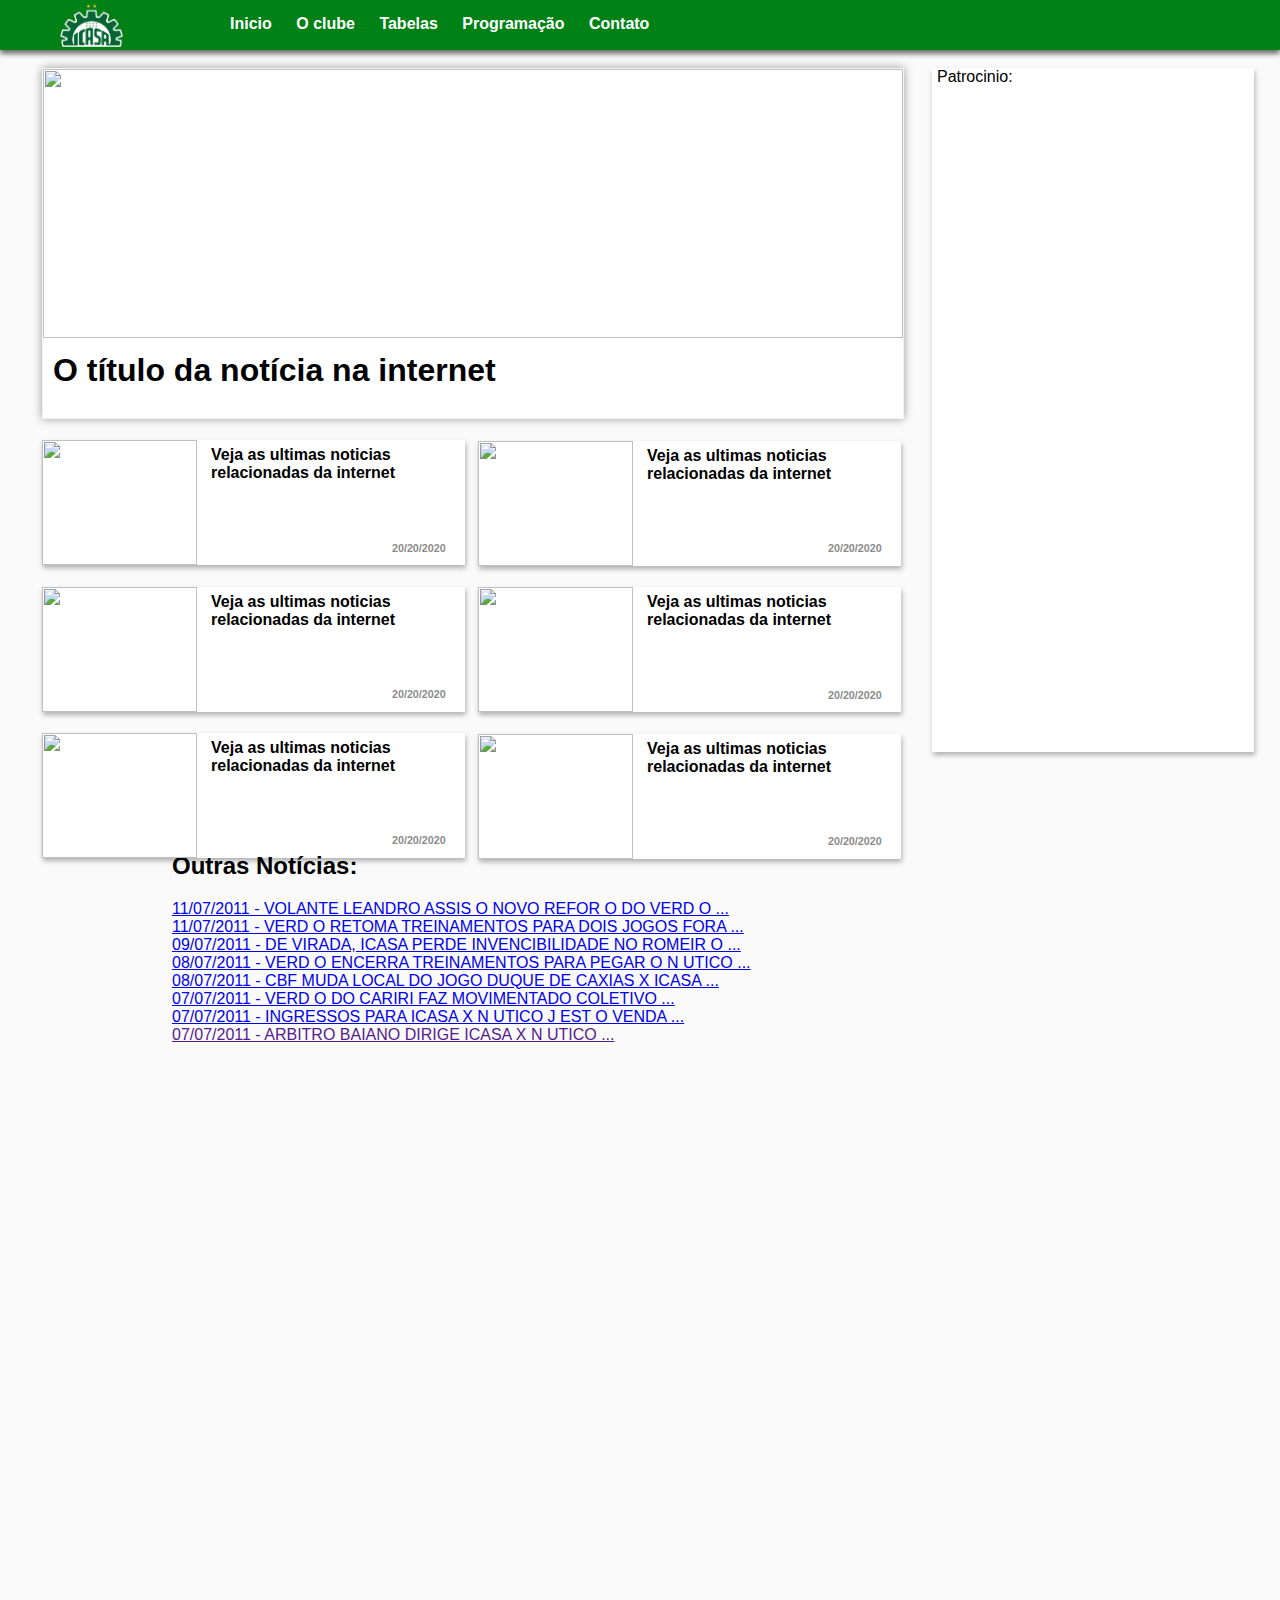
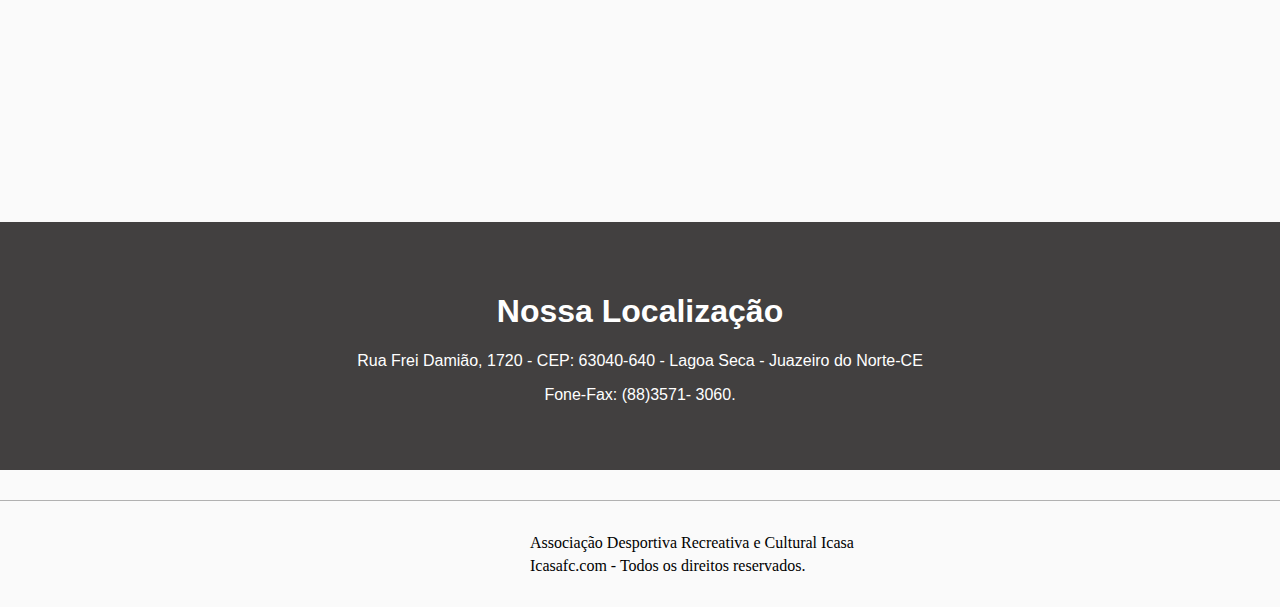
==== index.html @ c8776dfa "Separação de código" ====
<!DOCTYPE html>
<html lang="br">
<head>
    <meta charset="UTF-8">
    <meta name="viewport" content="width=device-width, initial-scale=1.0">
    <title>Site</title>
    <link rel="shortcut icon" href="img/logo.png" />
    <link rel="stylesheet" type="text/css" href="css/index.css">
    <link rel="stylesheet" type="text/css" href="css/navbar.css">

</head>
<body>
    
    <header>
        <div id="barver">
            <img alt="Logo do icasa" class="" id="logo" src="img/logo.png">
        </div>
        <div id="alinha">
            <ul>
                <a href="">Inicio</a>
                <a href="">O clube</a>
                <a href="">Tabelas</a>
                <a href="">Programação</a>
                <a href="">Contato</a>
            </ul>
        </div>
    </header>
    
    <div class="wrapper">
        
        <div id="bloconoticias">
            <img id="cir2" src="img/foto1.jpg">
            <h1 style="cursor: pointer; margin-top: 273px; padding: 10px;"><a href="#" id="tituloo" style="text-decoration: none; ">O título da notícia na internet</a></h1>
        </div>
        
        <section>
            <div id="bloco1">
                <div id="nottwo">
                    <a href="#"><img id="fotonoticia" src="img/foto2.jpg"></a>
                    <h4><a href="#">Veja as ultimas noticias relacionadas da internet</a></h4>
                    <h6 id="date"><a>20/20/2020</a></h6>
                </div>
                
                <div id="nottwo">
                    <a href="#"><img id="fotonoticia" src="img/foto6.jpg"></a>
                    <h4><a href="#">Veja as ultimas noticias relacionadas da internet</a></h4>
                    <h6 id="date"><a>20/20/2020</a></h6>
                </div>
                
                <div id="nottwo">
                    <a href="#"><img id="fotonoticia" src="img/foto5.jpg"></a>
                    <h4><a href="#">Veja as ultimas noticias relacionadas da internet</a></h4>
                    <h6 id="date"><a>20/20/2020</a></h6>
                </div>
            </div>
            
            <div id="blocos">
                <div id="nottwo">
                    <a href="#"><img id="fotonoticia" src="img/foto3.jpg"></a>
                    <h4><a for="nottwo" href="#">Veja as ultimas noticias relacionadas da internet</a></h4>
                    <h6 id="date"><a>20/20/2020</a></h6>
                </div>
                
                <div id="nottwo">
                    <a href="#"><img id="fotonoticia" src="img/img8.jpg"></a>
                    <h4><a href="#">Veja as ultimas noticias relacionadas da internet</a></h4>
                    <h6 id="date"><a>20/20/2020</a></h6>
                </div>
                
                <div id="nottwo">
                    <a href="#"><img id="fotonoticia" src="img/foto2.jpg"></a>
                    <h4><a href="#">Veja as ultimas noticias relacionadas da internet</a></h4>
                    <h6 id="date"><a>20/20/2020</a></h6>
                </div>
            </div>
        </section>
        
        <div id="patrocinio">
            <a style="position: relative; padding: 5px; margin-top: 20px;">Patrocinio:</a>
            <iframe style="margin-left: 6px; margin-top: 480px; " width="310" height="175" src="https://www.youtube.com/embed/wHV1TKkceow" frameborder="0" allow="accelerometer; autoplay; encrypted-media; gyroscope; picture-in-picture" allowfullscreen>
            </iframe>
        </div>
        
        <div style="position: relative; margin-top: 100px; width: 580px; height: 600px; margin-left: 140px;">
            <strong><h2>Outras Notícias:</h2></strong>
            <a href="#">11/07/2011 - VOLANTE LEANDRO ASSIS   O NOVO REFOR O DO VERD O ...</a>
            <br>
            <a href="#">11/07/2011 - VERD O RETOMA TREINAMENTOS PARA DOIS JOGOS FORA ...</a>
            <br>
            <a href="#">09/07/2011 - DE VIRADA, ICASA PERDE INVENCIBILIDADE NO ROMEIR O ...</a>
            <br>
            <a href="#">08/07/2011 - VERD O ENCERRA TREINAMENTOS PARA PEGAR O N UTICO ...</a>
            <br>
            <a href="#">08/07/2011 - CBF MUDA LOCAL DO JOGO DUQUE DE CAXIAS X ICASA ...</a>
            <br>
            <a href="#">07/07/2011 - VERD O DO CARIRI FAZ MOVIMENTADO COLETIVO ...</a>
            <br>
            <a href="#">07/07/2011 - INGRESSOS PARA ICASA X N UTICO J  EST O   VENDA ...</a>
            <br>
            <a href="">07/07/2011 - ARBITRO BAIANO DIRIGE ICASA X N UTICO ...</a>
        </div>
    </div>
    
    <!-- CTA -->
    <section id="cta"  style="margin-bottom:00px; top: 350px;">
        <div class="inner">
            <img src="icon/location.png" alt="" style="height: 35px;">
            <h1>Nossa Localização</h1>
            <p>Rua Frei Damião, 1720 - CEP: 63040-640 - Lagoa Seca - Juazeiro do Norte-CE</p>
            <p>Fone-Fax: (88)3571- 3060.</p>
        </div>
    </section>
    
    <footer>
        <div style="font-family: Courgette;">
            <span style="text-align:justify">Associação Desportiva Recreativa e Cultural Icasa<br>Icasafc.com - Todos os direitos reservados.</span>
        </div>
    </footer>
</body>
</html>
---- css/index.css ----
#blocos {
    display: inline-block;
    position: absolute;
    margin-left: 436px;
    margin-top: -438px;
    /* background-color: black; */
    width: 0;
}

img {
    height: 100px;
    margin-left: 50px;
    position: absolute;
}

#bloconoticias {
    background-color: #ffffff;
    height: 349px;
    width: 860px;
    margin-top: 35px;
    margin-left: 10px;
    border: 0.1px solid rgb(243, 243, 243);
    /* border-radius: 10px 10px 10px 10px; */
    -webkit-box-shadow: 0px 0px 9px 0px rgba(0,0,0,0.38);
    -moz-box-shadow: 0px 0px 9px 0px rgba(0,0,0,0.38);
    box-shadow: 0px 0px 9px 0px rgba(0,0,0,0.38);
}

#divisoriatexto{
    height: 85px;
    width: 380px;
    background-color: rgb(255, 255, 255);
    margin-left: 330px;
    color: rgb(51, 51, 51);
}

#nottwo{
    background-color: #ffffff;
    height: 125px;
    width: 423px;
    margin-top: 20px;
    margin-left: 10px;
    border: 0px solid #1C6EA4;
    /* border-radius: 5px 5px 5px 5px; */
    /* border: solid rgb(240, 240, 240) 1px; */
    -webkit-box-shadow: 1px 3px 5px 0px rgba(0,0,0,0.3);
    -moz-box-shadow: 1px 3px 5px 0px rgba(0,0,0,0.3);
    box-shadow: 1px 3px 5px 0px rgba(0,0,0,0.3);
    position: relative;
}

#bloconot{
    height: 83px;
    width: 350px;
    background-color: rgb(255, 255, 255);
    margin-left: 220px;
    margin-top: -10px;
    color: rgb(51, 51, 51);
}

/* CTA */
#cta {
    background-color: #424040;
    /* height: 50px; */
    color: rgba(255, 255, 255, 0.75);
    background-attachment: fixed;
    background-image: linear-gradient(rgba(0, 0, 0, 0.712), rgba(0, 0, 0, 0.651)), url(../img/foto8.png);
    background-position: bottom;
    background-repeat: no-repeat;
    background-size: cover;
    position: relative;
    text-align: center;
    padding: 50px;
    z-index: -1;
    margin-top: 20px;
    color: white;
}

footer {
    width: 100%;
    /* height: 5vh; */
    background:#fafafa;
    bottom: 0;
    /* color: black; */
    border-top: 1px solid rgb(177, 177, 177);
    margin-top: 380px;
}

footer div {
    padding: 30px;
    width: 690px;
    /* height: 110px; */
    background-color: rgba(252, 252, 252, 0);
    margin-left: 500px;
    color:black;
    top:30%;
    line-height: 23px;
}

section.sec1 {
    width: 100%;
    height: 675px;
    background-image: linear-gradient(rgba(0, 0, 0, 0.897), rgba(53, 49, 49, 0.25)), url('../img/bask.jpg');
    background-size: cover;
    background-attachment: fixed;
    text-align: center;
    position: relative;
    padding:10px 0;
}

#cir2 {
    background-size:cover;
    width:100%;
    /* height: 206px; */
    max-width: 100%;
    object-fit: cover;
    display: block;
    /* position:relative; */
    position: absolute; 
    margin: 0; 
    height: 269px; 
    width: 860px;
}

#fotonoticia {
    background-size:cover;
    width:100%;
    /* height: 206px; */
    max-width: 100%;
    object-fit: cover;
    display: block;
    /* position:relative; */
    position: absolute; 
    margin: 0; 
    /* border-radius: 5%;  */
    height: 125px; 
    width: 155px;
    cursor: pointer;
    z-index: 1;
}

h1 a{
    color:black;
}

h1 a:hover{
    color:#008115;
}

h3 a{
    color:black;
    text-decoration: none;
}
h3 a:hover{
    color:#008115   ;
}

h4 {
    cursor: pointer;
    height: 83px;
    width: 239px;
    margin-left: 163px;
    text-align: left;
    padding: 6px;
}

h4 a {
    color:black;
    text-decoration: none;
    top: 30px; margin-left: 0px;
}

h4 a:hover {
    color:#008115   ;
}

.wrapper {
    max-width: 78em;
    width: 100%;
    margin: 0 auto;
    padding: 0 2em;
    /* opacity: 1; */
    filter: none;
    -moz-transition: opacity 1s ease, -moz-filter 1s ease;
    -webkit-transition: opacity 1s ease, -webkit-filter 1s ease;
    -ms-transition: opacity 1s ease, -ms-filter 1s ease;
    transition: opacity 1s ease, filter 1s ease;
    margin-top: 0px;
    /* background-color: black; */
}

#patrocinio {
    position: relative; 
    width: 322px;
    height: 684px;
    background: white;
    margin-left: 900px;
    margin-top: -790px;
    -webkit-box-shadow: 1px 3px 5px 0px rgba(0,0,0,0.3);
    -moz-box-shadow: 1px 3px 5px 0px rgba(0,0,0,0.3);
    box-shadow: 1px 3px 5px 0px rgba(0,0,0,0.3);
}

#date {
    margin:0;
    padding: 0;
    margin-top: -15px; 
    position: absolute;
}

#date a{
    margin-left: 350px; 
    color: #8B8B8B;
}
---- css/navbar.css ----
body {
    padding: 0;
    margin: 0;
    background-color: #fafafa;
    font-family: 'Segoe UI', Tahoma, Geneva, Verdana, sans-serif;
}

#logo {
    margin-top: 4px;
    height: 43px;
    margin-left: 60px;
}

#barver {
    width: 100%;
    height: 50px;
    background-color: #008115;
    position: relative;
    -webkit-box-shadow: 0px 4px 5px 0px rgba(112,112,112,1);
    -moz-box-shadow: 0px 4px 5px 0px rgba(112,112,112,1);
    box-shadow: 0px 4px 5px 0px rgba(112,112,112,1);
}

#alinha {
    position: relative;
    margin-top: -35px;
    margin-left: 220px;
}

#alinha ul {
    /* width: 80px; */
    /* height:auto; */
    margin: 0;
    padding: 0;
    display: inline-block;
    /* background-color:#CC0; */
    /* border-right:1px solid #CCC; */
    text-decoration: none;
    color:black;
    font-weight: bold;
    font-family: 'Segoe UI', Tahoma, Geneva, Verdana, sans-serif;
    color:white;
}

#alinha ul a {
    cursor: pointer;
    text-decoration: none;
    padding: 10px;
    /* margin:100px; */
}

div ul a{
    color:white;
}

#alinha ul a:hover{
    color:rgb(187, 206, 13);
}
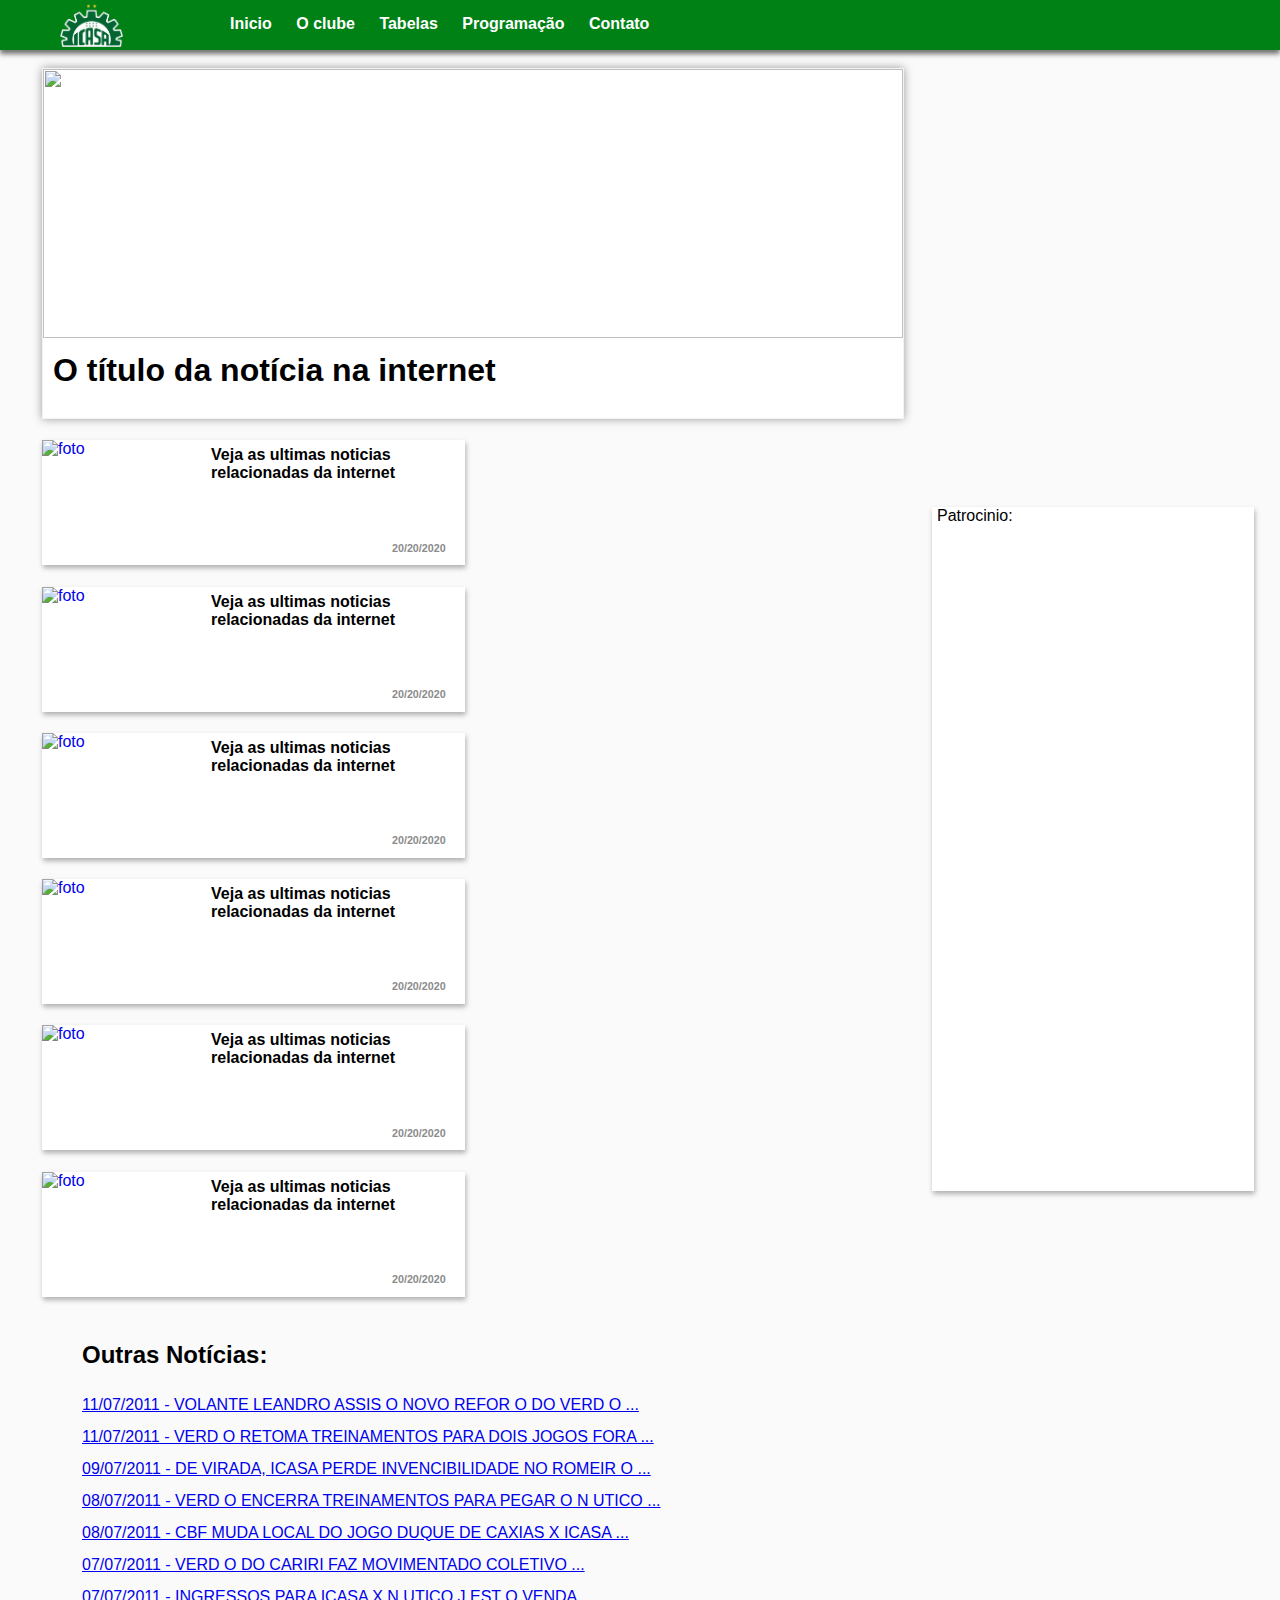
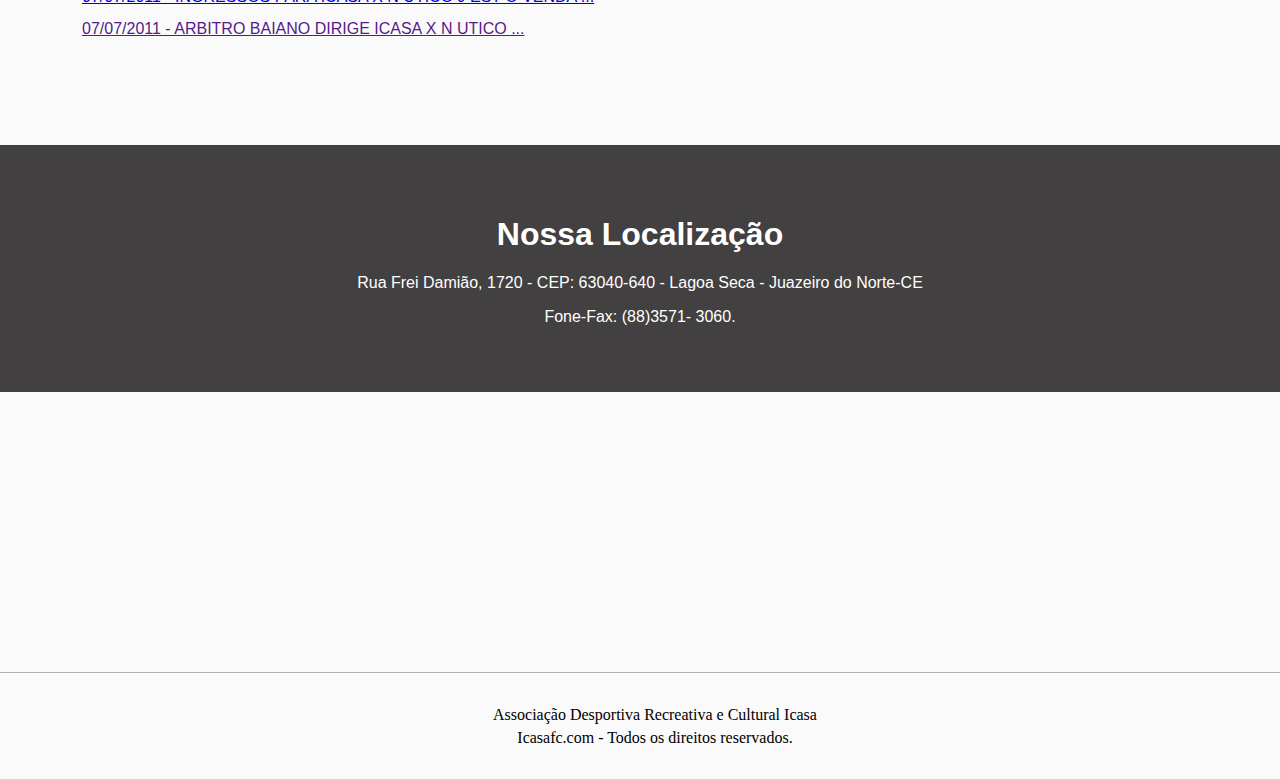
==== commit 2657f0e7: "Descrições" ====
--- a/index.html
+++ b/index.html
@@ -7,7 +7,6 @@
     <link rel="shortcut icon" href="img/logo.png" />
     <link rel="stylesheet" type="text/css" href="css/index.css">
     <link rel="stylesheet" type="text/css" href="css/navbar.css">
-
 </head>
 <body>
     
@@ -36,39 +35,39 @@
         <section>
             <div id="bloco1">
                 <div id="nottwo">
-                    <a href="#"><img id="fotonoticia" src="img/foto2.jpg"></a>
+                    <a href="#"><img id="fotonoticia" src="img/foto2.jpg" alt="foto"></a>
                     <h4><a href="#">Veja as ultimas noticias relacionadas da internet</a></h4>
                     <h6 id="date"><a>20/20/2020</a></h6>
                 </div>
                 
                 <div id="nottwo">
-                    <a href="#"><img id="fotonoticia" src="img/foto6.jpg"></a>
+                    <a href="#"><img id="fotonoticia" src="img/foto6.jpg" alt="foto"></a>
                     <h4><a href="#">Veja as ultimas noticias relacionadas da internet</a></h4>
                     <h6 id="date"><a>20/20/2020</a></h6>
                 </div>
                 
                 <div id="nottwo">
-                    <a href="#"><img id="fotonoticia" src="img/foto5.jpg"></a>
+                    <a href="#"><img id="fotonoticia" src="img/foto5.jpg" alt="foto"></a>
                     <h4><a href="#">Veja as ultimas noticias relacionadas da internet</a></h4>
                     <h6 id="date"><a>20/20/2020</a></h6>
                 </div>
             </div>
             
-            <div id="blocos">
+            <div id="bloco2">
                 <div id="nottwo">
-                    <a href="#"><img id="fotonoticia" src="img/foto3.jpg"></a>
+                    <a href="#"><img id="fotonoticia" src="img/foto3.jpg" alt="foto"></a>
                     <h4><a for="nottwo" href="#">Veja as ultimas noticias relacionadas da internet</a></h4>
                     <h6 id="date"><a>20/20/2020</a></h6>
                 </div>
                 
                 <div id="nottwo">
-                    <a href="#"><img id="fotonoticia" src="img/img8.jpg"></a>
+                    <a href="#"><img id="fotonoticia" src="img/img8.jpg" alt="foto"></a>
                     <h4><a href="#">Veja as ultimas noticias relacionadas da internet</a></h4>
                     <h6 id="date"><a>20/20/2020</a></h6>
                 </div>
                 
                 <div id="nottwo">
-                    <a href="#"><img id="fotonoticia" src="img/foto2.jpg"></a>
+                    <a href="#"><img id="fotonoticia" src="img/foto2.jpg" alt="foto"></a>
                     <h4><a href="#">Veja as ultimas noticias relacionadas da internet</a></h4>
                     <h6 id="date"><a>20/20/2020</a></h6>
                 </div>
@@ -77,32 +76,34 @@
         
         <div id="patrocinio">
             <a style="position: relative; padding: 5px; margin-top: 20px;">Patrocinio:</a>
-            <iframe style="margin-left: 6px; margin-top: 480px; " width="310" height="175" src="https://www.youtube.com/embed/wHV1TKkceow" frameborder="0" allow="accelerometer; autoplay; encrypted-media; gyroscope; picture-in-picture" allowfullscreen>
+            <iframe style="margin-left: 6px ; margin-top: 480px; " width="310" height="175" src="https://www.youtube.com/embed/wHV1TKkceow" frameborder="0" allow="accelerometer; autoplay; encrypted-media; gyroscope; picture-in-picture" allowfullscreen>
             </iframe>
         </div>
         
-        <div style="position: relative; margin-top: 100px; width: 580px; height: 600px; margin-left: 140px;">
-            <strong><h2>Outras Notícias:</h2></strong>
-            <a href="#">11/07/2011 - VOLANTE LEANDRO ASSIS   O NOVO REFOR O DO VERD O ...</a>
-            <br>
-            <a href="#">11/07/2011 - VERD O RETOMA TREINAMENTOS PARA DOIS JOGOS FORA ...</a>
-            <br>
-            <a href="#">09/07/2011 - DE VIRADA, ICASA PERDE INVENCIBILIDADE NO ROMEIR O ...</a>
-            <br>
-            <a href="#">08/07/2011 - VERD O ENCERRA TREINAMENTOS PARA PEGAR O N UTICO ...</a>
-            <br>
-            <a href="#">08/07/2011 - CBF MUDA LOCAL DO JOGO DUQUE DE CAXIAS X ICASA ...</a>
-            <br>
-            <a href="#">07/07/2011 - VERD O DO CARIRI FAZ MOVIMENTADO COLETIVO ...</a>
-            <br>
-            <a href="#">07/07/2011 - INGRESSOS PARA ICASA X N UTICO J  EST O   VENDA ...</a>
-            <br>
-            <a href="">07/07/2011 - ARBITRO BAIANO DIRIGE ICASA X N UTICO ...</a>
+        <div id="outrasnoticias" style="position: relative; margin-top: 150px; margin-left: 50px;">
+            <p><h2>Outras Notícias:</h2></p>
+            <div style="line-height: 2;">
+                <a href="#">11/07/2011 - VOLANTE LEANDRO ASSIS   O NOVO REFOR O DO VERD O ...</a>
+                <br>
+                <a href="#">11/07/2011 - VERD O RETOMA TREINAMENTOS PARA DOIS JOGOS FORA ...</a>
+                <br>
+                <a href="#">09/07/2011 - DE VIRADA, ICASA PERDE INVENCIBILIDADE NO ROMEIR O ...</a>
+                <br>
+                <a href="#">08/07/2011 - VERD O ENCERRA TREINAMENTOS PARA PEGAR O N UTICO ...</a>
+                <br>
+                <a href="#">08/07/2011 - CBF MUDA LOCAL DO JOGO DUQUE DE CAXIAS X ICASA ...</a>
+                <br>
+                <a href="#">07/07/2011 - VERD O DO CARIRI FAZ MOVIMENTADO COLETIVO ...</a>
+                <br>
+                <a href="#">07/07/2011 - INGRESSOS PARA ICASA X N UTICO J  EST O   VENDA ...</a>
+                <br>
+                <a href="">07/07/2011 - ARBITRO BAIANO DIRIGE ICASA X N UTICO ...</a>
+            </div>
         </div>
     </div>
     
     <!-- CTA -->
-    <section id="cta"  style="margin-bottom:00px; top: 350px;">
+    <section id="cta" style="top: 100px; margin:0;">
         <div class="inner">
             <img src="icon/location.png" alt="" style="height: 35px;">
             <h1>Nossa Localização</h1>
@@ -112,8 +113,8 @@
     </section>
     
     <footer>
-        <div style="font-family: Courgette;">
-            <span style="text-align:justify">Associação Desportiva Recreativa e Cultural Icasa<br>Icasafc.com - Todos os direitos reservados.</span>
+        <div style="font-family: Courgette; margin-left: 280px; text-align: center;">
+            <span>Associação Desportiva Recreativa e Cultural Icasa<br>Icasafc.com - Todos os direitos reservados.</span>
         </div>
     </footer>
 </body>
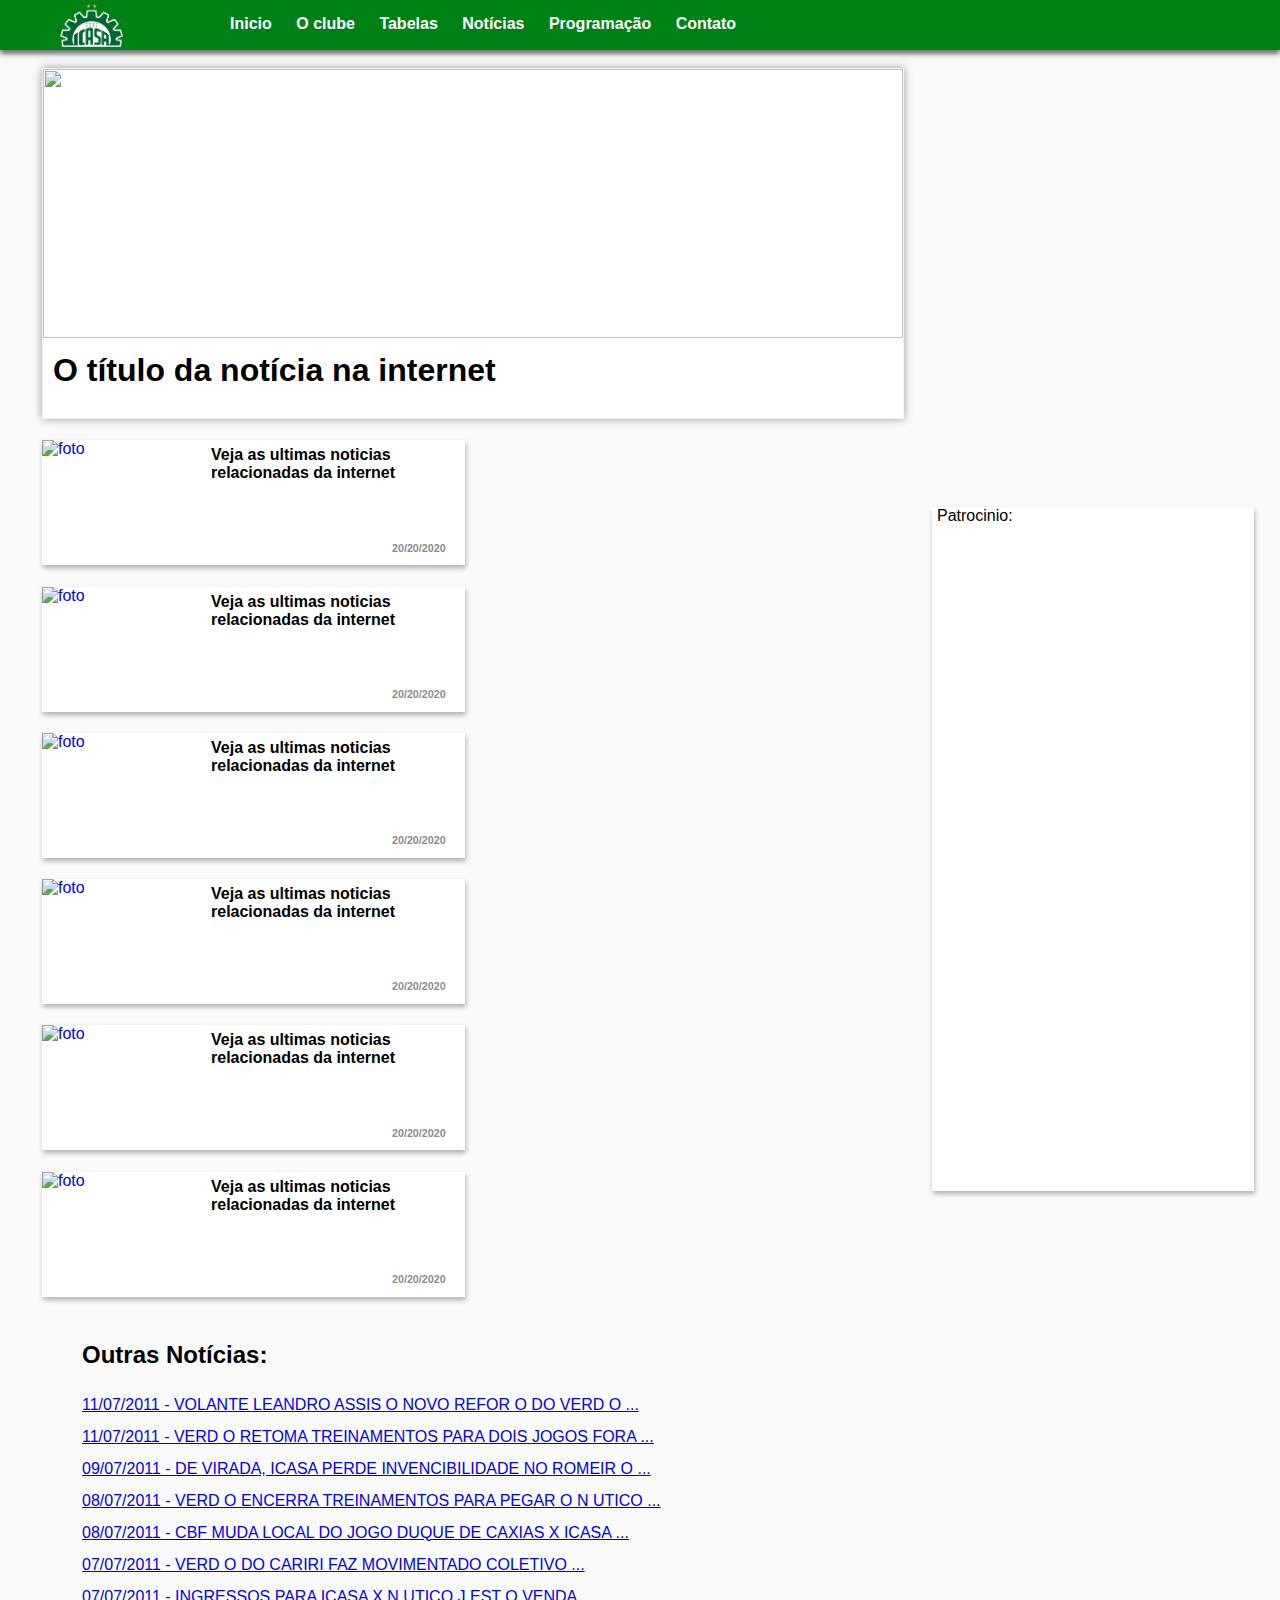
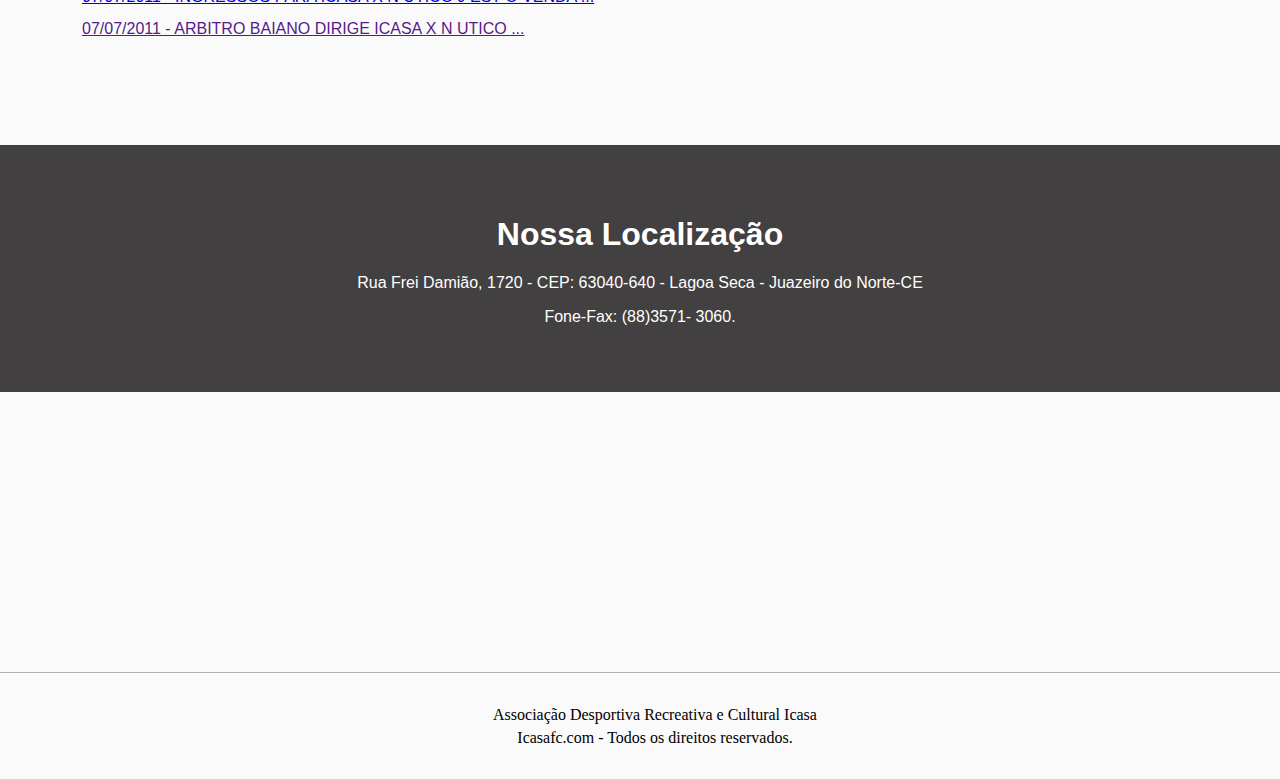
==== commit 7a2f81ea: "Links da pagina" ====
--- a/index.html
+++ b/index.html
@@ -3,7 +3,7 @@
 <head>
     <meta charset="UTF-8">
     <meta name="viewport" content="width=device-width, initial-scale=1.0">
-    <title>Site</title>
+    <title>Inicio</title>
     <link rel="shortcut icon" href="img/logo.png" />
     <link rel="stylesheet" type="text/css" href="css/index.css">
     <link rel="stylesheet" type="text/css" href="css/navbar.css">
@@ -12,15 +12,16 @@
     
     <header>
         <div id="barver">
-            <img alt="Logo do icasa" class="" id="logo" src="img/logo.png">
+            <a href="index.html"><img alt="Logo do icasa" class="" id="logo" src="img/logo.png"></a>
         </div>
         <div id="alinha">
             <ul>
-                <a href="">Inicio</a>
-                <a href="">O clube</a>
-                <a href="">Tabelas</a>
-                <a href="">Programação</a>
-                <a href="">Contato</a>
+                <a href="index.html">Inicio</a>
+                <a href="#">O clube</a>
+                <a href="#">Tabelas</a>
+                <a href="#">Notícias</a>
+                <a href="#">Programação</a>
+                <a href="#">Contato</a>
             </ul>
         </div>
     </header>
@@ -28,47 +29,47 @@
     <div class="wrapper">
         
         <div id="bloconoticias">
-            <img id="cir2" src="img/foto1.jpg">
-            <h1 style="cursor: pointer; margin-top: 273px; padding: 10px;"><a href="#" id="tituloo" style="text-decoration: none; ">O título da notícia na internet</a></h1>
+            <a href="news.html"><img id="cir2" src="img/foto1.jpg"></a>
+            <h1 style="cursor: pointer; margin-top: 273px; padding: 10px;"><a href="news.html" id="tituloo" style="text-decoration: none; ">O título da notícia na internet</a></h1>
         </div>
         
         <section>
             <div id="bloco1">
                 <div id="nottwo">
-                    <a href="#"><img id="fotonoticia" src="img/foto2.jpg" alt="foto"></a>
-                    <h4><a href="#">Veja as ultimas noticias relacionadas da internet</a></h4>
+                    <a href="news.html"><img id="fotonoticia" src="img/foto2.jpg" alt="foto"></a>
+                    <h4><a href="news.html">Veja as ultimas noticias relacionadas da internet</a></h4>
                     <h6 id="date"><a>20/20/2020</a></h6>
                 </div>
                 
                 <div id="nottwo">
-                    <a href="#"><img id="fotonoticia" src="img/foto6.jpg" alt="foto"></a>
-                    <h4><a href="#">Veja as ultimas noticias relacionadas da internet</a></h4>
+                    <a href="news.html"><img id="fotonoticia" src="img/foto6.jpg" alt="foto"></a>
+                    <h4><a href="news.html">Veja as ultimas noticias relacionadas da internet</a></h4>
                     <h6 id="date"><a>20/20/2020</a></h6>
                 </div>
                 
                 <div id="nottwo">
-                    <a href="#"><img id="fotonoticia" src="img/foto5.jpg" alt="foto"></a>
-                    <h4><a href="#">Veja as ultimas noticias relacionadas da internet</a></h4>
+                    <a href="news.html"><img id="fotonoticia" src="img/foto5.jpg" alt="foto"></a>
+                    <h4><a href="news.html">Veja as ultimas noticias relacionadas da internet</a></h4>
                     <h6 id="date"><a>20/20/2020</a></h6>
                 </div>
             </div>
             
             <div id="bloco2">
                 <div id="nottwo">
-                    <a href="#"><img id="fotonoticia" src="img/foto3.jpg" alt="foto"></a>
-                    <h4><a for="nottwo" href="#">Veja as ultimas noticias relacionadas da internet</a></h4>
+                    <a href="news.html"><img id="fotonoticia" src="img/foto3.jpg" alt="foto"></a>
+                    <h4><a for="nottwo" href="news.html">Veja as ultimas noticias relacionadas da internet</a></h4>
                     <h6 id="date"><a>20/20/2020</a></h6>
                 </div>
                 
                 <div id="nottwo">
-                    <a href="#"><img id="fotonoticia" src="img/img8.jpg" alt="foto"></a>
-                    <h4><a href="#">Veja as ultimas noticias relacionadas da internet</a></h4>
+                    <a href="news.html"><img id="fotonoticia" src="img/img8.jpg" alt="foto"></a>
+                    <h4><a href="news.html">Veja as ultimas noticias relacionadas da internet</a></h4>
                     <h6 id="date"><a>20/20/2020</a></h6>
                 </div>
                 
                 <div id="nottwo">
-                    <a href="#"><img id="fotonoticia" src="img/foto2.jpg" alt="foto"></a>
-                    <h4><a href="#">Veja as ultimas noticias relacionadas da internet</a></h4>
+                    <a href="news.html"><img id="fotonoticia" src="img/foto2.jpg" alt="foto"></a>
+                    <h4><a href="news.html">Veja as ultimas noticias relacionadas da internet</a></h4>
                     <h6 id="date"><a>20/20/2020</a></h6>
                 </div>
             </div>
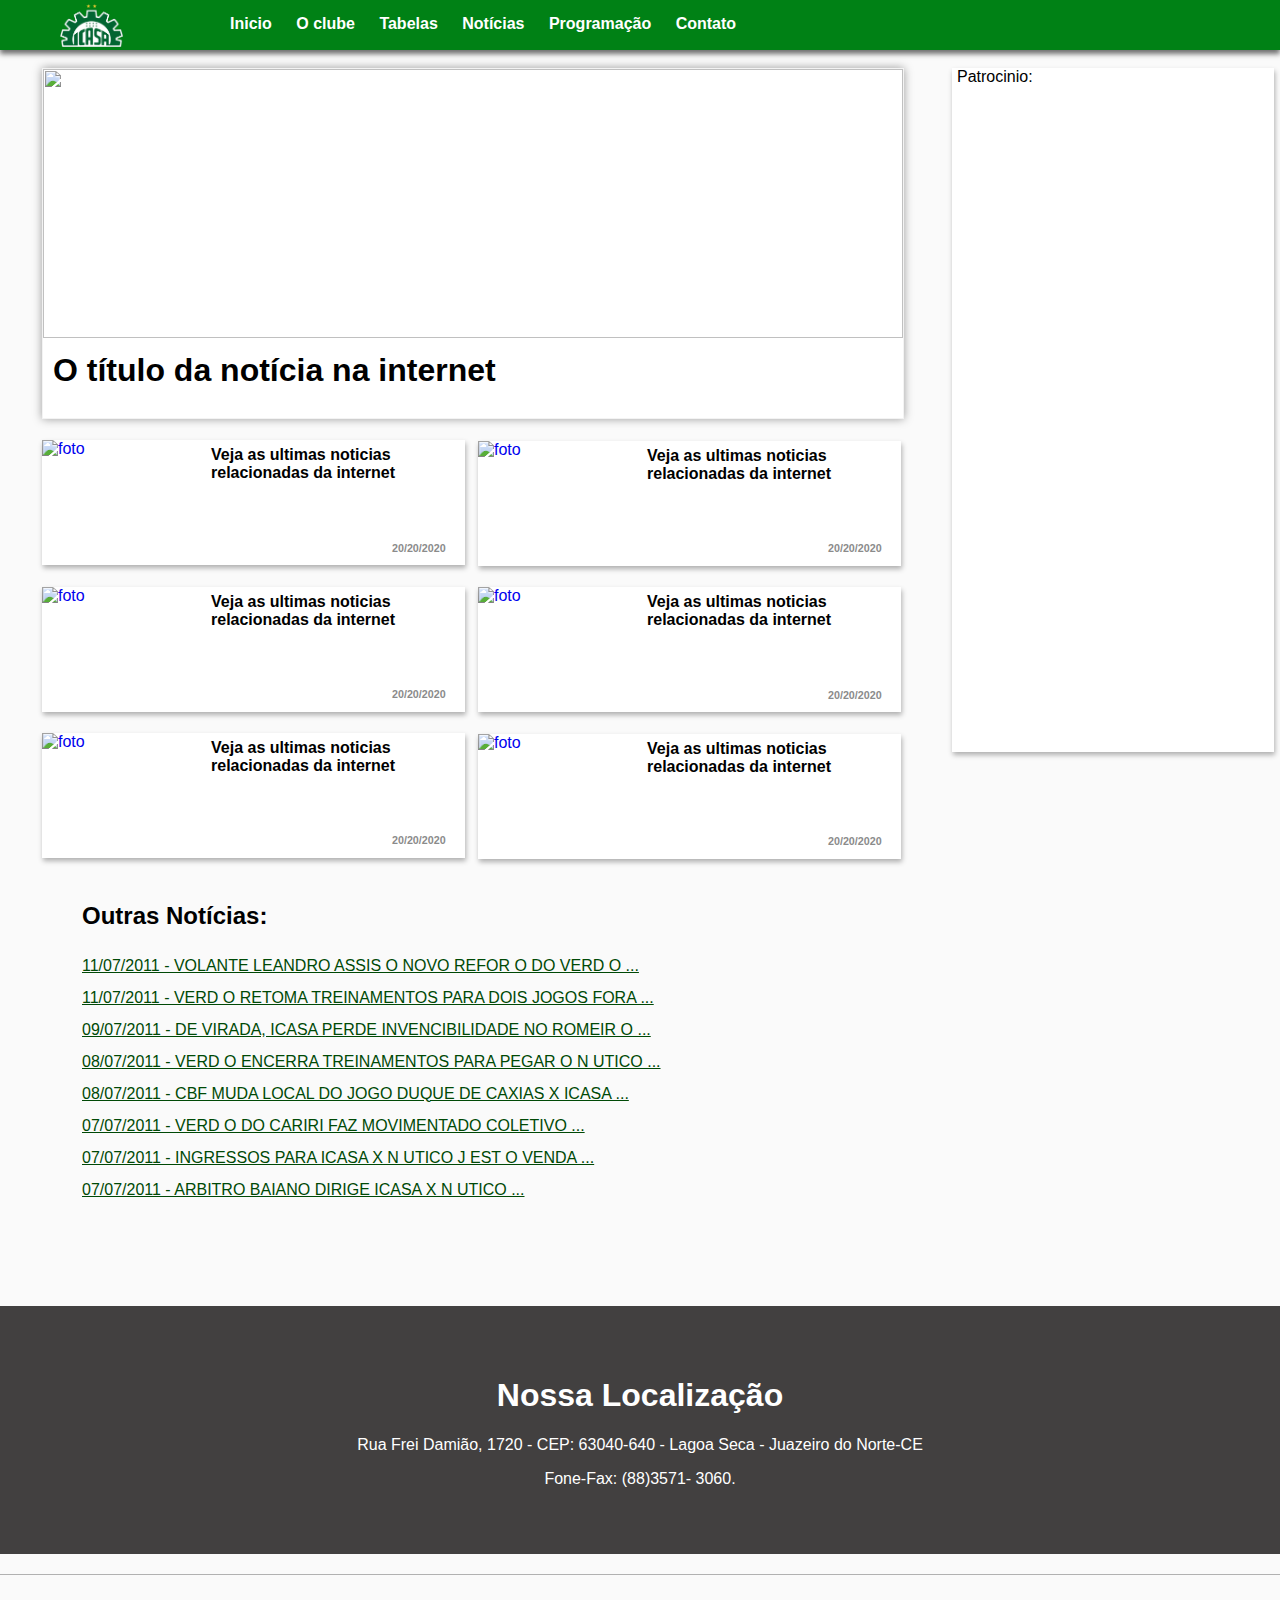
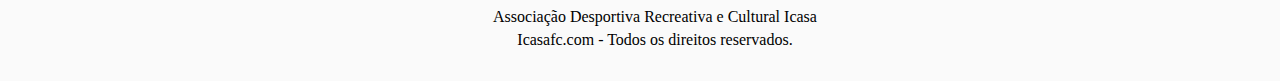
==== commit 234eb600: "linkando table" ====
--- a/index.html
+++ b/index.html
@@ -18,7 +18,7 @@
             <ul>
                 <a href="index.html">Inicio</a>
                 <a href="#">O clube</a>
-                <a href="#">Tabelas</a>
+                <a href="./table.html">Tabelas</a>
                 <a href="#">Notícias</a>
                 <a href="#">Programação</a>
                 <a href="#">Contato</a>
--- a/css/index.css
+++ b/css/index.css
@@ -1,4 +1,19 @@
-#blocos {
+.wrapper {
+    max-width: 78em;
+    width: 100%;
+    margin: 0 auto;
+    padding: 0 2em;
+    /* opacity: 1; */
+    filter: none;
+    -moz-transition: opacity 1s ease, -moz-filter 1s ease;
+    -webkit-transition: opacity 1s ease, -webkit-filter 1s ease;
+    -ms-transition: opacity 1s ease, -ms-filter 1s ease;
+    transition: opacity 1s ease, filter 1s ease;
+    margin-top: 0px;
+    /* background-color: black; */
+}
+
+#bloco2 {
     display: inline-block;
     position: absolute;
     margin-left: 436px;
@@ -26,13 +41,13 @@
     box-shadow: 0px 0px 9px 0px rgba(0,0,0,0.38);
 }
 
-#divisoriatexto{
+/* #divisoriatexto{
     height: 85px;
     width: 380px;
     background-color: rgb(255, 255, 255);
     margin-left: 330px;
     color: rgb(51, 51, 51);
-}
+} */
 
 #nottwo{
     background-color: #ffffff;
@@ -41,8 +56,6 @@
     margin-top: 20px;
     margin-left: 10px;
     border: 0px solid #1C6EA4;
-    /* border-radius: 5px 5px 5px 5px; */
-    /* border: solid rgb(240, 240, 240) 1px; */
     -webkit-box-shadow: 1px 3px 5px 0px rgba(0,0,0,0.3);
     -moz-box-shadow: 1px 3px 5px 0px rgba(0,0,0,0.3);
     box-shadow: 1px 3px 5px 0px rgba(0,0,0,0.3);
@@ -56,6 +69,103 @@
     margin-left: 220px;
     margin-top: -10px;
     color: rgb(51, 51, 51);
+}
+
+#cir2 {
+    background-size:cover;
+    width:100%;
+    /* height: 206px; */
+    max-width: 100%;
+    object-fit: cover;
+    display: block;
+    position: absolute; 
+    margin: 0; 
+    height: 269px; 
+    width: 860px;
+}
+
+#fotonoticia {
+    background-size:cover;
+    width:100%;
+    /* height: 206px; */
+    max-width: 100%;
+    object-fit: cover;
+    display: block;
+    /* position:relative; */
+    position: absolute; 
+    margin: 0; 
+    /* border-radius: 5%;  */
+    height: 125px; 
+    width: 155px;
+    cursor: pointer;
+    z-index: 1;
+}
+
+h1 a{
+    color:black;
+}
+
+h1 a:hover{
+    color:#008115;
+}
+
+h3 a{
+    color:black;
+    text-decoration: none;
+}
+h3 a:hover{
+    color:#008115   ;
+}
+
+h4 {
+    cursor: pointer;
+    height: 83px;
+    width: 239px;
+    margin-left: 163px;
+    text-align: left;
+    padding: 6px;
+}
+
+h4 a {
+    color:black;
+    text-decoration: none;
+    top: 30px; margin-left: 0px;
+}
+
+h4 a:hover {
+    color:#008115;
+}
+
+#patrocinio {
+    position: relative; 
+    width: 322px;
+    height: 684px;
+    background: white;
+    margin-left: 920px;
+    margin-top: -790px;
+    -webkit-box-shadow: 1px 3px 5px 0px rgba(0,0,0,0.3);
+    -moz-box-shadow: 1px 3px 5px 0px rgba(0,0,0,0.3);
+    box-shadow: 1px 3px 5px 0px rgba(0,0,0,0.3);
+}
+
+#date {
+    margin:0;
+    padding: 0;
+    margin-top: -15px; 
+    position: absolute;
+}
+
+#date a{
+    margin-left: 350px; 
+    color: #8B8B8B;
+}
+
+#outrasnoticias div a{
+    color: rgb(0, 73, 6);
+}
+
+#outrasnoticias div a:hover{
+    color: rgb(64, 106, 196);
 }
 
 /* CTA */
@@ -83,7 +193,7 @@
     bottom: 0;
     /* color: black; */
     border-top: 1px solid rgb(177, 177, 177);
-    margin-top: 380px;
+    margin-top: 120px;
 }
 
 footer div {
@@ -95,120 +205,4 @@
     color:black;
     top:30%;
     line-height: 23px;
-}
-
-section.sec1 {
-    width: 100%;
-    height: 675px;
-    background-image: linear-gradient(rgba(0, 0, 0, 0.897), rgba(53, 49, 49, 0.25)), url('../img/bask.jpg');
-    background-size: cover;
-    background-attachment: fixed;
-    text-align: center;
-    position: relative;
-    padding:10px 0;
-}
-
-#cir2 {
-    background-size:cover;
-    width:100%;
-    /* height: 206px; */
-    max-width: 100%;
-    object-fit: cover;
-    display: block;
-    /* position:relative; */
-    position: absolute; 
-    margin: 0; 
-    height: 269px; 
-    width: 860px;
-}
-
-#fotonoticia {
-    background-size:cover;
-    width:100%;
-    /* height: 206px; */
-    max-width: 100%;
-    object-fit: cover;
-    display: block;
-    /* position:relative; */
-    position: absolute; 
-    margin: 0; 
-    /* border-radius: 5%;  */
-    height: 125px; 
-    width: 155px;
-    cursor: pointer;
-    z-index: 1;
-}
-
-h1 a{
-    color:black;
-}
-
-h1 a:hover{
-    color:#008115;
-}
-
-h3 a{
-    color:black;
-    text-decoration: none;
-}
-h3 a:hover{
-    color:#008115   ;
-}
-
-h4 {
-    cursor: pointer;
-    height: 83px;
-    width: 239px;
-    margin-left: 163px;
-    text-align: left;
-    padding: 6px;
-}
-
-h4 a {
-    color:black;
-    text-decoration: none;
-    top: 30px; margin-left: 0px;
-}
-
-h4 a:hover {
-    color:#008115   ;
-}
-
-.wrapper {
-    max-width: 78em;
-    width: 100%;
-    margin: 0 auto;
-    padding: 0 2em;
-    /* opacity: 1; */
-    filter: none;
-    -moz-transition: opacity 1s ease, -moz-filter 1s ease;
-    -webkit-transition: opacity 1s ease, -webkit-filter 1s ease;
-    -ms-transition: opacity 1s ease, -ms-filter 1s ease;
-    transition: opacity 1s ease, filter 1s ease;
-    margin-top: 0px;
-    /* background-color: black; */
-}
-
-#patrocinio {
-    position: relative; 
-    width: 322px;
-    height: 684px;
-    background: white;
-    margin-left: 900px;
-    margin-top: -790px;
-    -webkit-box-shadow: 1px 3px 5px 0px rgba(0,0,0,0.3);
-    -moz-box-shadow: 1px 3px 5px 0px rgba(0,0,0,0.3);
-    box-shadow: 1px 3px 5px 0px rgba(0,0,0,0.3);
-}
-
-#date {
-    margin:0;
-    padding: 0;
-    margin-top: -15px; 
-    position: absolute;
-}
-
-#date a{
-    margin-left: 350px; 
-    color: #8B8B8B;
 }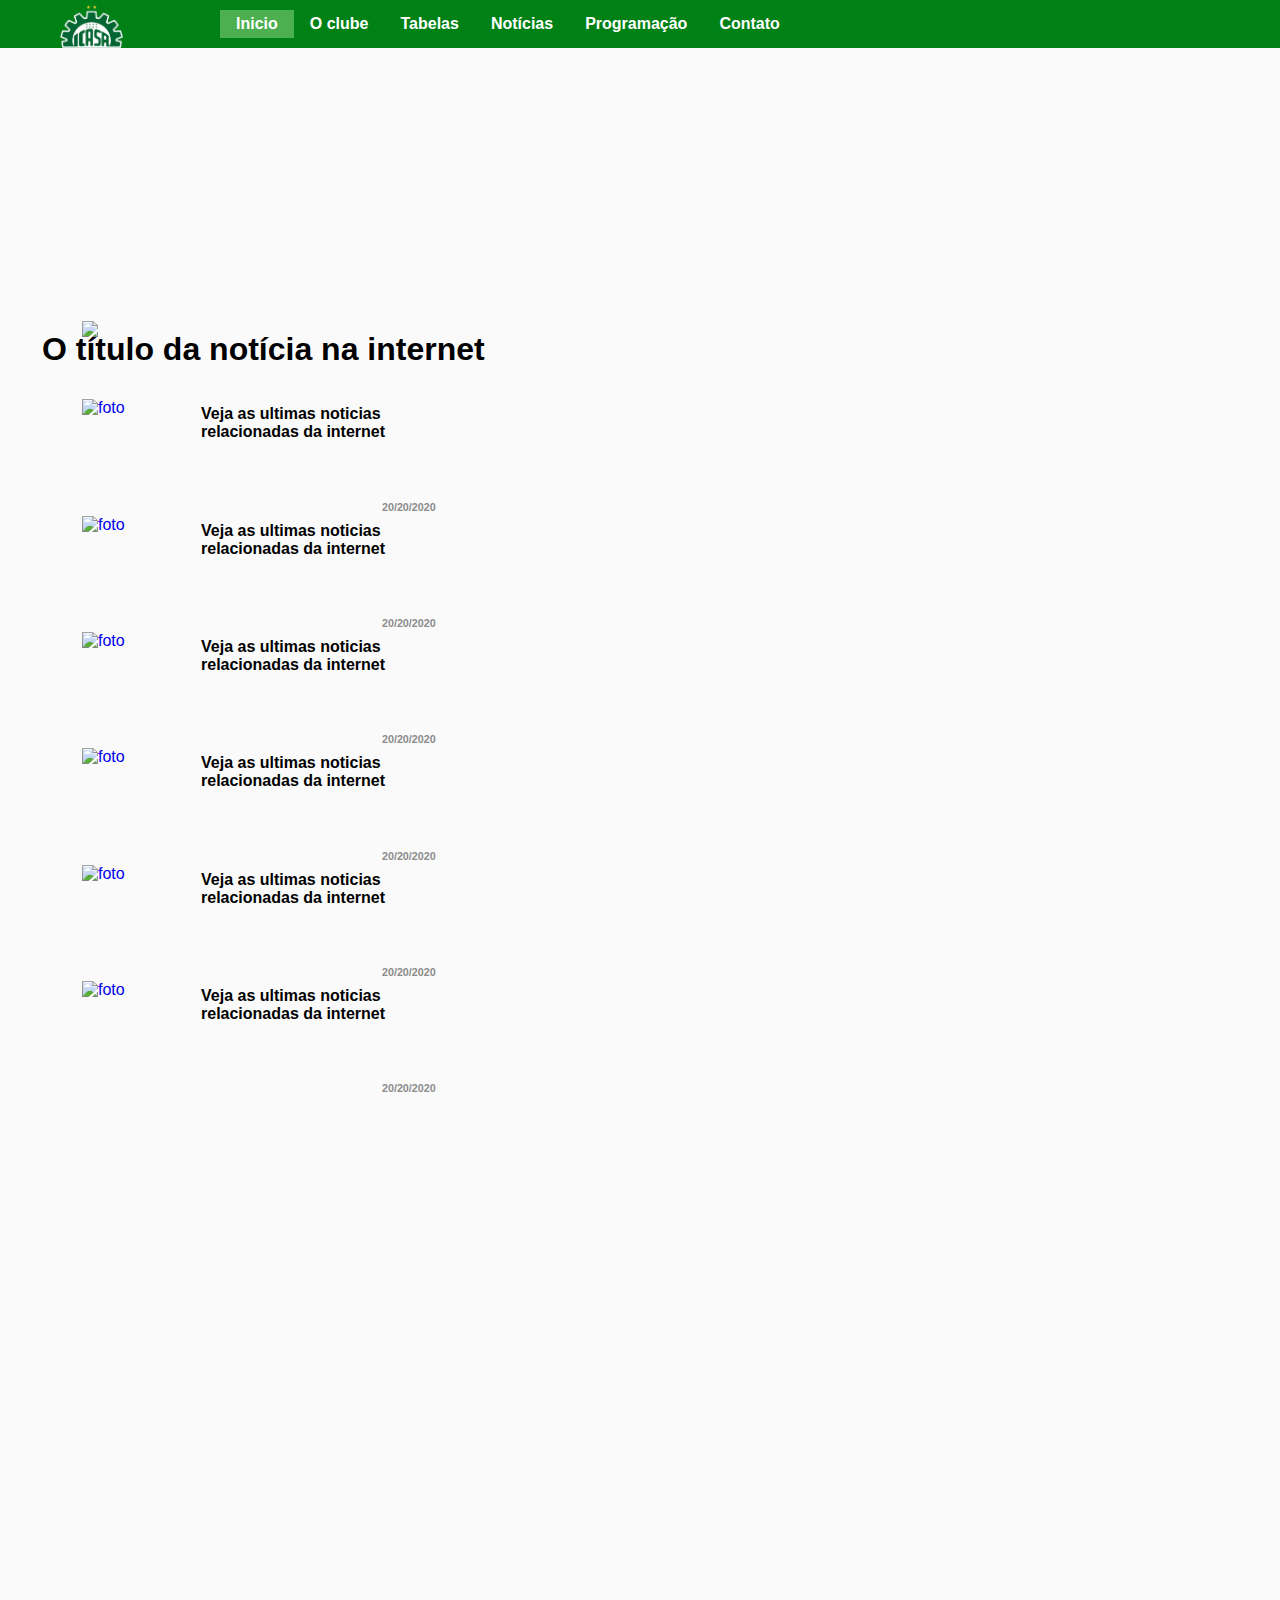
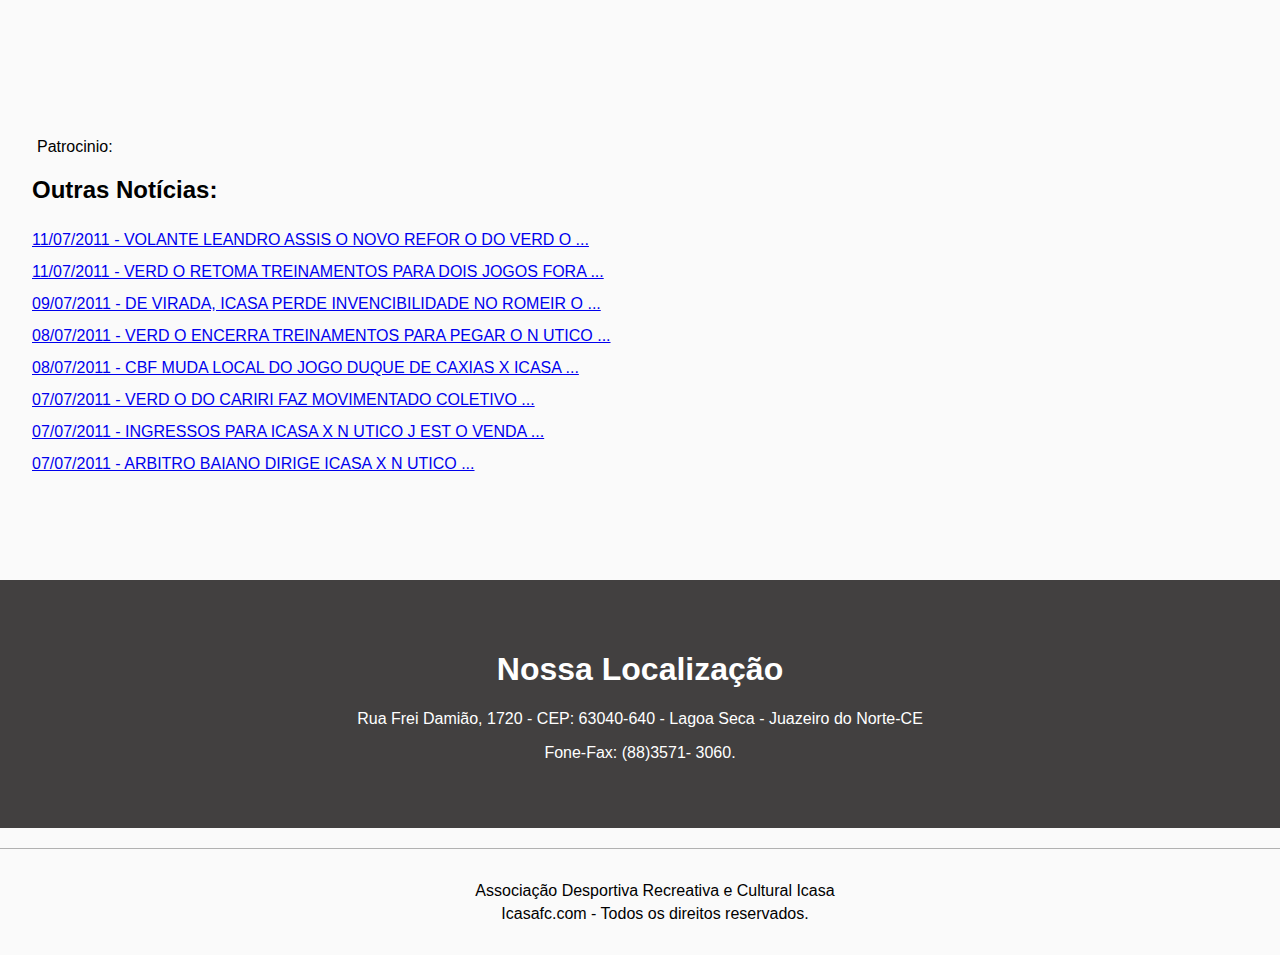
==== commit 893205d7: "header" ====
--- a/index.html
+++ b/index.html
@@ -11,77 +11,77 @@
 <body>
     
     <header>
-        <div id="barver">
-            <a href="index.html"><img alt="Logo do icasa" class="" id="logo" src="img/logo.png"></a>
-        </div>
-        <div id="alinha">
+        <a href="index.html"><img alt="Logo do icasa" class="logo" src="img/logo.png"></a>
+        <div class="head">
             <ul>
-                <a href="index.html">Inicio</a>
-                <a href="#">O clube</a>
-                <a href="./table.html">Tabelas</a>
-                <a href="#">Notícias</a>
-                <a href="#">Programação</a>
-                <a href="#">Contato</a>
+                <div class="margin">
+                    <li><a class="active" href="index.html">Inicio</a></li>
+                    <li><a href="#">O clube</a></li>
+                    <li><a href="table.html">Tabelas</a></li>
+                    <li><a href="#">Notícias</a></li>
+                    <li><a href="#">Programação</a></li>
+                    <li><a href="#">Contato</a></li>
+                </div>
             </ul>
         </div>
     </header>
     
     <div class="wrapper">
         
-        <div id="bloconoticias">
-            <a href="news.html"><img id="cir2" src="img/foto1.jpg"></a>
+        <div id="blocknews">
+            <a href="news.html"><img id="banner" src="img/foto1.jpg"></a>
             <h1 style="cursor: pointer; margin-top: 273px; padding: 10px;"><a href="news.html" id="tituloo" style="text-decoration: none; ">O título da notícia na internet</a></h1>
         </div>
         
         <section>
             <div id="bloco1">
-                <div id="nottwo">
-                    <a href="news.html"><img id="fotonoticia" src="img/foto2.jpg" alt="foto"></a>
+                <div id="newstwo">
+                    <a href="news.html"><img id="photonews" src="img/foto2.jpg" alt="foto"></a>
                     <h4><a href="news.html">Veja as ultimas noticias relacionadas da internet</a></h4>
                     <h6 id="date"><a>20/20/2020</a></h6>
                 </div>
                 
-                <div id="nottwo">
-                    <a href="news.html"><img id="fotonoticia" src="img/foto6.jpg" alt="foto"></a>
+                <div id="newstwo">
+                    <a href="news.html"><img id="photonews" src="img/foto6.jpg" alt="foto"></a>
                     <h4><a href="news.html">Veja as ultimas noticias relacionadas da internet</a></h4>
                     <h6 id="date"><a>20/20/2020</a></h6>
                 </div>
                 
-                <div id="nottwo">
-                    <a href="news.html"><img id="fotonoticia" src="img/foto5.jpg" alt="foto"></a>
+                <div id="newstwo">
+                    <a href="news.html"><img id="photonews" src="img/foto5.jpg" alt="foto"></a>
                     <h4><a href="news.html">Veja as ultimas noticias relacionadas da internet</a></h4>
                     <h6 id="date"><a>20/20/2020</a></h6>
                 </div>
             </div>
             
-            <div id="bloco2">
-                <div id="nottwo">
-                    <a href="news.html"><img id="fotonoticia" src="img/foto3.jpg" alt="foto"></a>
+            <div id="blocktwo">
+                <div id="newstwo">
+                    <a href="news.html"><img id="photonews" src="img/foto3.jpg" alt="foto"></a>
                     <h4><a for="nottwo" href="news.html">Veja as ultimas noticias relacionadas da internet</a></h4>
                     <h6 id="date"><a>20/20/2020</a></h6>
                 </div>
                 
-                <div id="nottwo">
-                    <a href="news.html"><img id="fotonoticia" src="img/img8.jpg" alt="foto"></a>
+                <div id="newstwo">
+                    <a href="news.html"><img id="photonews" src="img/img8.jpg" alt="foto"></a>
                     <h4><a href="news.html">Veja as ultimas noticias relacionadas da internet</a></h4>
                     <h6 id="date"><a>20/20/2020</a></h6>
                 </div>
                 
-                <div id="nottwo">
-                    <a href="news.html"><img id="fotonoticia" src="img/foto2.jpg" alt="foto"></a>
+                <div id="newstwo">
+                    <a href="news.html"><img id="photonews" src="img/foto2.jpg" alt="foto"></a>
                     <h4><a href="news.html">Veja as ultimas noticias relacionadas da internet</a></h4>
                     <h6 id="date"><a>20/20/2020</a></h6>
                 </div>
             </div>
         </section>
         
-        <div id="patrocinio">
+        <div class="sponsorship">
             <a style="position: relative; padding: 5px; margin-top: 20px;">Patrocinio:</a>
             <iframe style="margin-left: 6px ; margin-top: 480px; " width="310" height="175" src="https://www.youtube.com/embed/wHV1TKkceow" frameborder="0" allow="accelerometer; autoplay; encrypted-media; gyroscope; picture-in-picture" allowfullscreen>
             </iframe>
         </div>
         
-        <div id="outrasnoticias" style="position: relative; margin-top: 150px; margin-left: 50px;">
+        <div class="othernews">
             <p><h2>Outras Notícias:</h2></p>
             <div style="line-height: 2;">
                 <a href="#">11/07/2011 - VOLANTE LEANDRO ASSIS   O NOVO REFOR O DO VERD O ...</a>
@@ -98,7 +98,7 @@
                 <br>
                 <a href="#">07/07/2011 - INGRESSOS PARA ICASA X N UTICO J  EST O   VENDA ...</a>
                 <br>
-                <a href="">07/07/2011 - ARBITRO BAIANO DIRIGE ICASA X N UTICO ...</a>
+                <a href="#">07/07/2011 - ARBITRO BAIANO DIRIGE ICASA X N UTICO ...</a>
             </div>
         </div>
     </div>
@@ -114,7 +114,7 @@
     </section>
     
     <footer>
-        <div style="font-family: Courgette; margin-left: 280px; text-align: center;">
+        <div style="margin-left: 280px; text-align: center;">
             <span>Associação Desportiva Recreativa e Cultural Icasa<br>Icasafc.com - Todos os direitos reservados.</span>
         </div>
     </footer>
--- a/css/navbar.css
+++ b/css/navbar.css
@@ -5,54 +5,44 @@
     font-family: 'Segoe UI', Tahoma, Geneva, Verdana, sans-serif;
 }
 
-#logo {
-    margin-top: 4px;
+.logo {
+    margin-top: 5px;
     height: 43px;
+    /* width: 43px; */
     margin-left: 60px;
+    position: absolute;
 }
 
-#barver {
-    width: 100%;
-    height: 50px;
-    background-color: #008115;
-    position: relative;
-    -webkit-box-shadow: 0px 4px 5px 0px rgba(112,112,112,1);
-    -moz-box-shadow: 0px 4px 5px 0px rgba(112,112,112,1);
-    box-shadow: 0px 4px 5px 0px rgba(112,112,112,1);
+.margin{
+    margin-left: 210px;
 }
 
-#alinha {
-    position: relative;
-    margin-top: -35px;
-    margin-left: 220px;
+ul {
+    list-style-type: none;
+    margin: 0;
+    padding: 10px;
+    overflow: hidden;
+    background-color: #008115;
 }
 
-#alinha ul {
-    /* width: 80px; */
-    /* height:auto; */
-    margin: 0;
-    padding: 0;
-    display: inline-block;
-    /* background-color:#CC0; */
-    /* border-right:1px solid #CCC; */
-    text-decoration: none;
-    color:black;
-    font-weight: bold;
-    font-family: 'Segoe UI', Tahoma, Geneva, Verdana, sans-serif;
-    color:white;
+li {
+    float: left;
+    
 }
 
-#alinha ul a {
-    cursor: pointer;
+li a {
+    display: block;
+    color: white;
+    text-align: center;
+    padding: 5px 16px;
     text-decoration: none;
-    padding: 10px;
-    /* margin:100px; */
+    font-weight: bold;
 }
 
-div ul a{
-    color:white;
+li a:hover:not(.active) {
+    color: rgb(230, 200, 33);
 }
 
-#alinha ul a:hover{
-    color:rgb(187, 206, 13);
+.active {
+    background-color: #4CAF50;
 }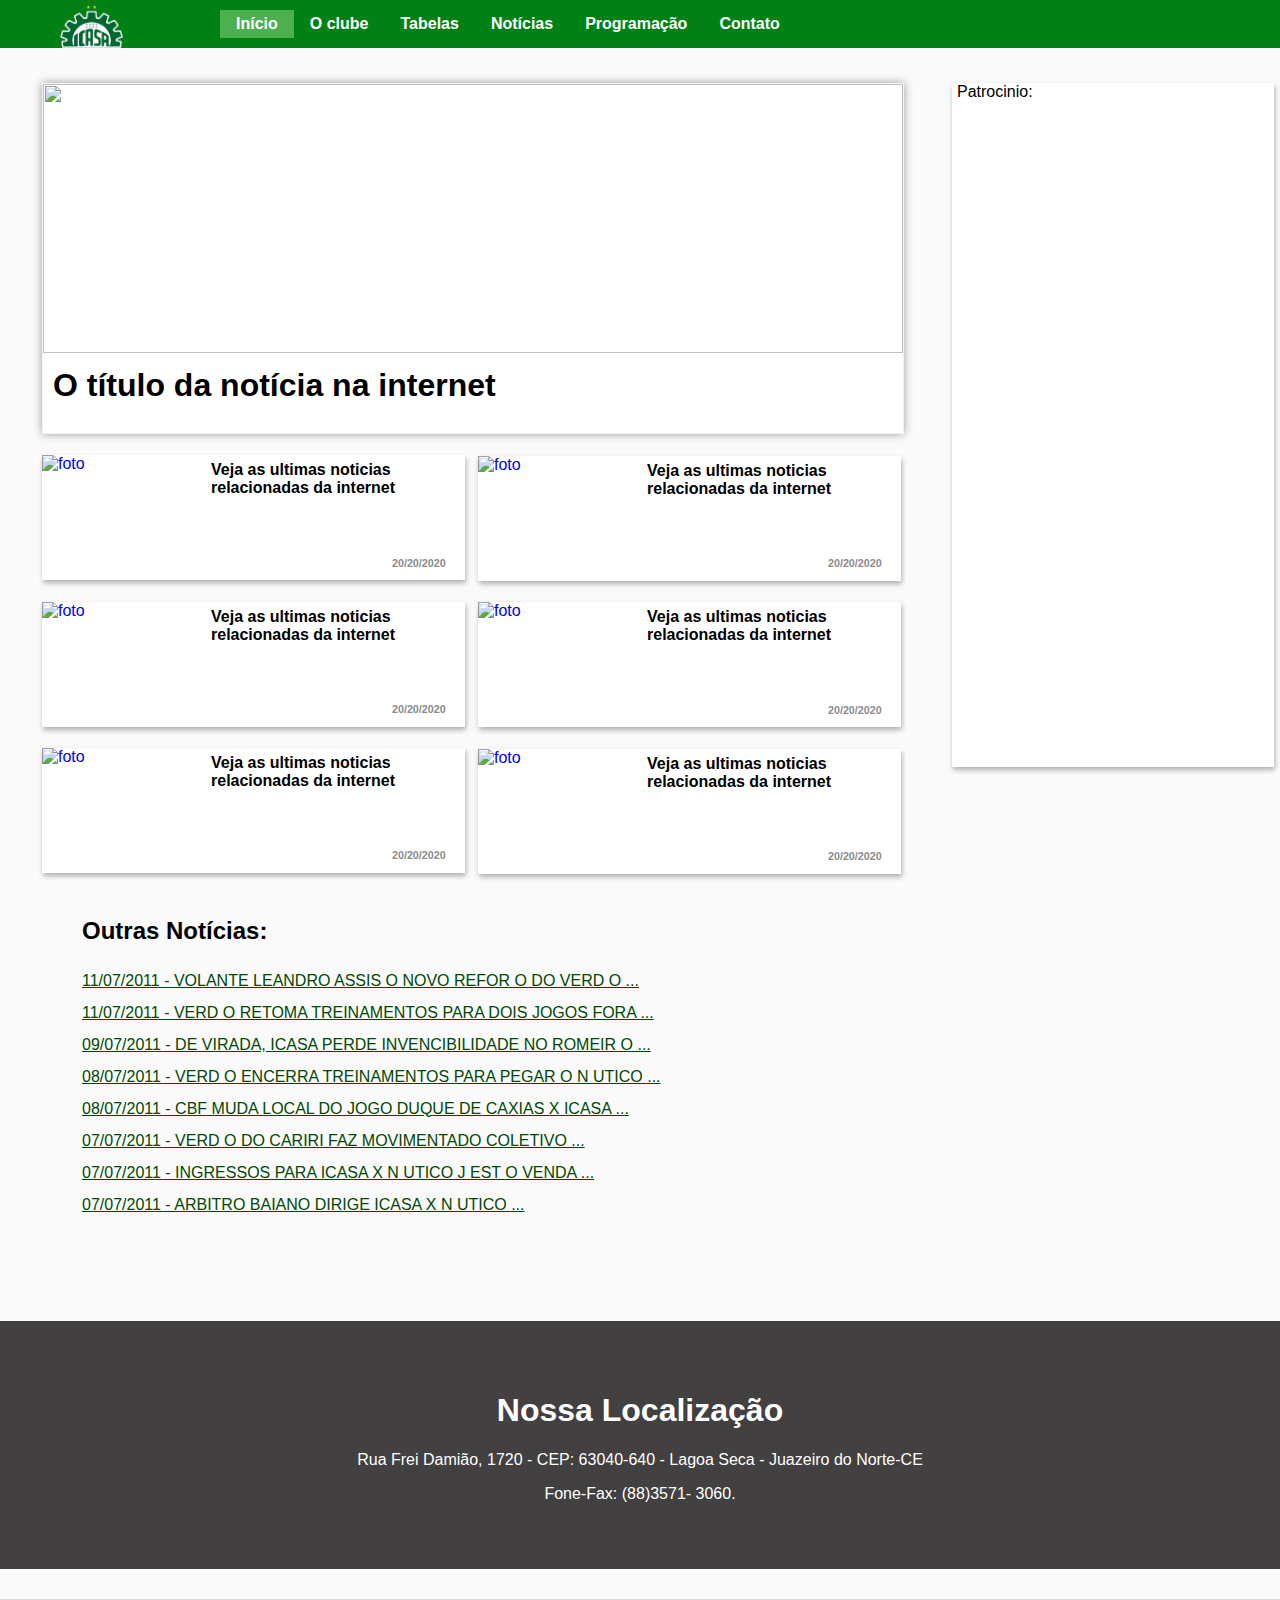
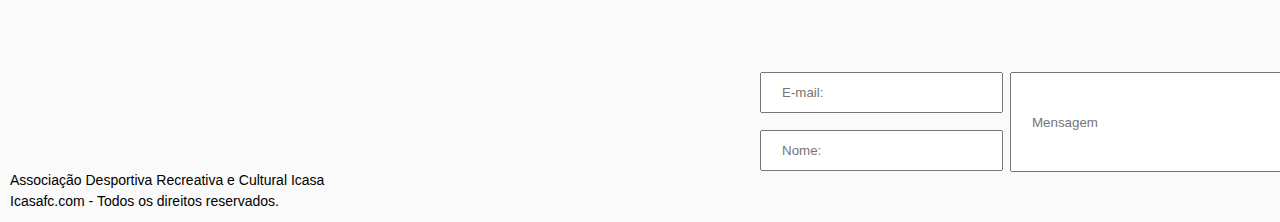
==== commit 1d1c7e46: "Form footer" ====
--- a/index.html
+++ b/index.html
@@ -15,7 +15,7 @@
         <div class="head">
             <ul>
                 <div class="margin">
-                    <li><a class="active" href="index.html">Inicio</a></li>
+                    <li><a class="active" href="index.html">Início</a></li>
                     <li><a href="#">O clube</a></li>
                     <li><a href="table.html">Tabelas</a></li>
                     <li><a href="#">Notícias</a></li>
@@ -114,9 +114,16 @@
     </section>
     
     <footer>
-        <div style="margin-left: 280px; text-align: center;">
+        <div>
             <span>Associação Desportiva Recreativa e Cultural Icasa<br>Icasafc.com - Todos os direitos reservados.</span>
         </div>
-    </footer>
+        <div class="form">
+            <form class="form2">
+                <input style="margin-left: 750px; margin-top: -100px;" placeholder="E-mail:">
+                <input style="margin-left: 750px; margin-top: 2px;" placeholder="Nome:">
+            </form>
+            <input style="margin-left: 1000px; margin-top: -200px; height: 96px; width: 257px;" placeholder="Mensagem">
+        </footer>
+    </div>
 </body>
 </html>--- a/css/index.css
+++ b/css/index.css
@@ -9,47 +9,49 @@
     -webkit-transition: opacity 1s ease, -webkit-filter 1s ease;
     -ms-transition: opacity 1s ease, -ms-filter 1s ease;
     transition: opacity 1s ease, filter 1s ease;
-    margin-top: 0px;
-    /* background-color: black; */
-}
-
-#bloco2 {
-    display: inline-block;
-    position: absolute;
-    margin-left: 436px;
-    margin-top: -438px;
-    /* background-color: black; */
-    width: 0;
-}
-
-img {
-    height: 100px;
-    margin-left: 50px;
-    position: absolute;
-}
-
-#bloconoticias {
+}
+
+#blocknews {
     background-color: #ffffff;
     height: 349px;
     width: 860px;
     margin-top: 35px;
     margin-left: 10px;
     border: 0.1px solid rgb(243, 243, 243);
-    /* border-radius: 10px 10px 10px 10px; */
     -webkit-box-shadow: 0px 0px 9px 0px rgba(0,0,0,0.38);
     -moz-box-shadow: 0px 0px 9px 0px rgba(0,0,0,0.38);
     box-shadow: 0px 0px 9px 0px rgba(0,0,0,0.38);
 }
 
-/* #divisoriatexto{
-    height: 85px;
-    width: 380px;
-    background-color: rgb(255, 255, 255);
-    margin-left: 330px;
-    color: rgb(51, 51, 51);
-} */
-
-#nottwo{
+#banner {
+    background-size:cover;
+    width:100%;
+    /* height: 206px; */
+    max-width: 100%;
+    object-fit: cover;
+    display: block;
+    position: absolute; 
+    margin: 0; 
+    height: 269px; 
+    width: 860px;
+}
+
+#blocktwo {
+    display: inline-block;
+    position: absolute;
+    margin-left: 436px;
+    margin-top: -438px;
+    /* background-color: black; */
+    width: 0;
+}
+
+img {
+    height: 100px;
+    margin-left: 50px;
+    position: absolute;
+}
+
+#newstwo{
     background-color: #ffffff;
     height: 125px;
     width: 423px;
@@ -71,20 +73,7 @@
     color: rgb(51, 51, 51);
 }
 
-#cir2 {
-    background-size:cover;
-    width:100%;
-    /* height: 206px; */
-    max-width: 100%;
-    object-fit: cover;
-    display: block;
-    position: absolute; 
-    margin: 0; 
-    height: 269px; 
-    width: 860px;
-}
-
-#fotonoticia {
+#photonews {
     background-size:cover;
     width:100%;
     /* height: 206px; */
@@ -101,42 +90,19 @@
     z-index: 1;
 }
 
-h1 a{
-    color:black;
-}
-
-h1 a:hover{
-    color:#008115;
-}
-
-h3 a{
-    color:black;
-    text-decoration: none;
-}
-h3 a:hover{
-    color:#008115   ;
-}
-
-h4 {
-    cursor: pointer;
-    height: 83px;
-    width: 239px;
-    margin-left: 163px;
-    text-align: left;
-    padding: 6px;
-}
-
-h4 a {
-    color:black;
-    text-decoration: none;
-    top: 30px; margin-left: 0px;
-}
-
-h4 a:hover {
-    color:#008115;
-}
-
-#patrocinio {
+#date {
+    margin:0;
+    padding: 0;
+    margin-top: -15px; 
+    position: absolute;
+}
+
+#date a{
+    margin-left: 350px; 
+    color: #8B8B8B;
+}
+
+.sponsorship {
     position: relative; 
     width: 322px;
     height: 684px;
@@ -148,23 +114,52 @@
     box-shadow: 1px 3px 5px 0px rgba(0,0,0,0.3);
 }
 
-#date {
-    margin:0;
-    padding: 0;
-    margin-top: -15px; 
-    position: absolute;
-}
-
-#date a{
-    margin-left: 350px; 
-    color: #8B8B8B;
-}
-
-#outrasnoticias div a{
+h1 a{
+    color:black;
+}
+
+h1 a:hover{
+    color:#008115;
+}
+
+h3 a{
+    color:black;
+    text-decoration: none;
+}
+h3 a:hover{
+    color:#008115   ;
+}
+
+h4 {
+    cursor: pointer;
+    height: 83px;
+    width: 239px;
+    margin-left: 163px;
+    text-align: left;
+    padding: 6px;
+}
+
+h4 a {
+    color:black;
+    text-decoration: none;
+    top: 30px; margin-left: 0px;
+}
+
+h4 a:hover {
+    color:#008115;
+}
+
+.othernews {
+    position: relative;
+    margin-top: 150px;
+    margin-left: 50px;
+}
+
+.othernews div a{
     color: rgb(0, 73, 6);
 }
 
-#outrasnoticias div a:hover{
+.othernews div a:hover{
     color: rgb(64, 106, 196);
 }
 
@@ -188,21 +183,48 @@
 
 footer {
     width: 100%;
-    /* height: 5vh; */
     background:#fafafa;
     bottom: 0;
-    /* color: black; */
-    border-top: 1px solid rgb(177, 177, 177);
-    margin-top: 120px;
+    border-top: 1px solid rgb(218, 218, 218);
+    -moz-transition: opacity 1s ease, -moz-filter 1s ease;
+    -webkit-transition: opacity 1s ease, -webkit-filter 1s ease;
+    -ms-transition: opacity 1s ease, -ms-filter 1s ease;
+    transition: opacity 1s ease, filter 1s ease;
+    max-width: 80.3em;
+    margin: 0 auto;
+    padding-top: 10em;
+    filter: none;
+    margin-top: 130px;
+    font-family: sans-serif;
 }
 
 footer div {
-    padding: 30px;
+    font-size: 14px;
+    /* text-align: center; */
+    padding: 10px;
     width: 690px;
-    /* height: 110px; */
-    background-color: rgba(252, 252, 252, 0);
-    margin-left: 500px;
-    color:black;
-    top:30%;
-    line-height: 23px;
+    color:black;
+    line-height: 1.5;
+    /* margin-bottom: 10px; */
+}
+
+
+input{
+    padding: 0px 20px;
+    margin: 15px;
+    width: 199px;
+    height: 37px;
+    /* margin-top: 10px; */
+}
+
+
+.form {
+    margin-top: -120px;
+    position: absolute;
+}
+
+.form2{
+    margin-top: -30px;
+    position: absolute;
+
 }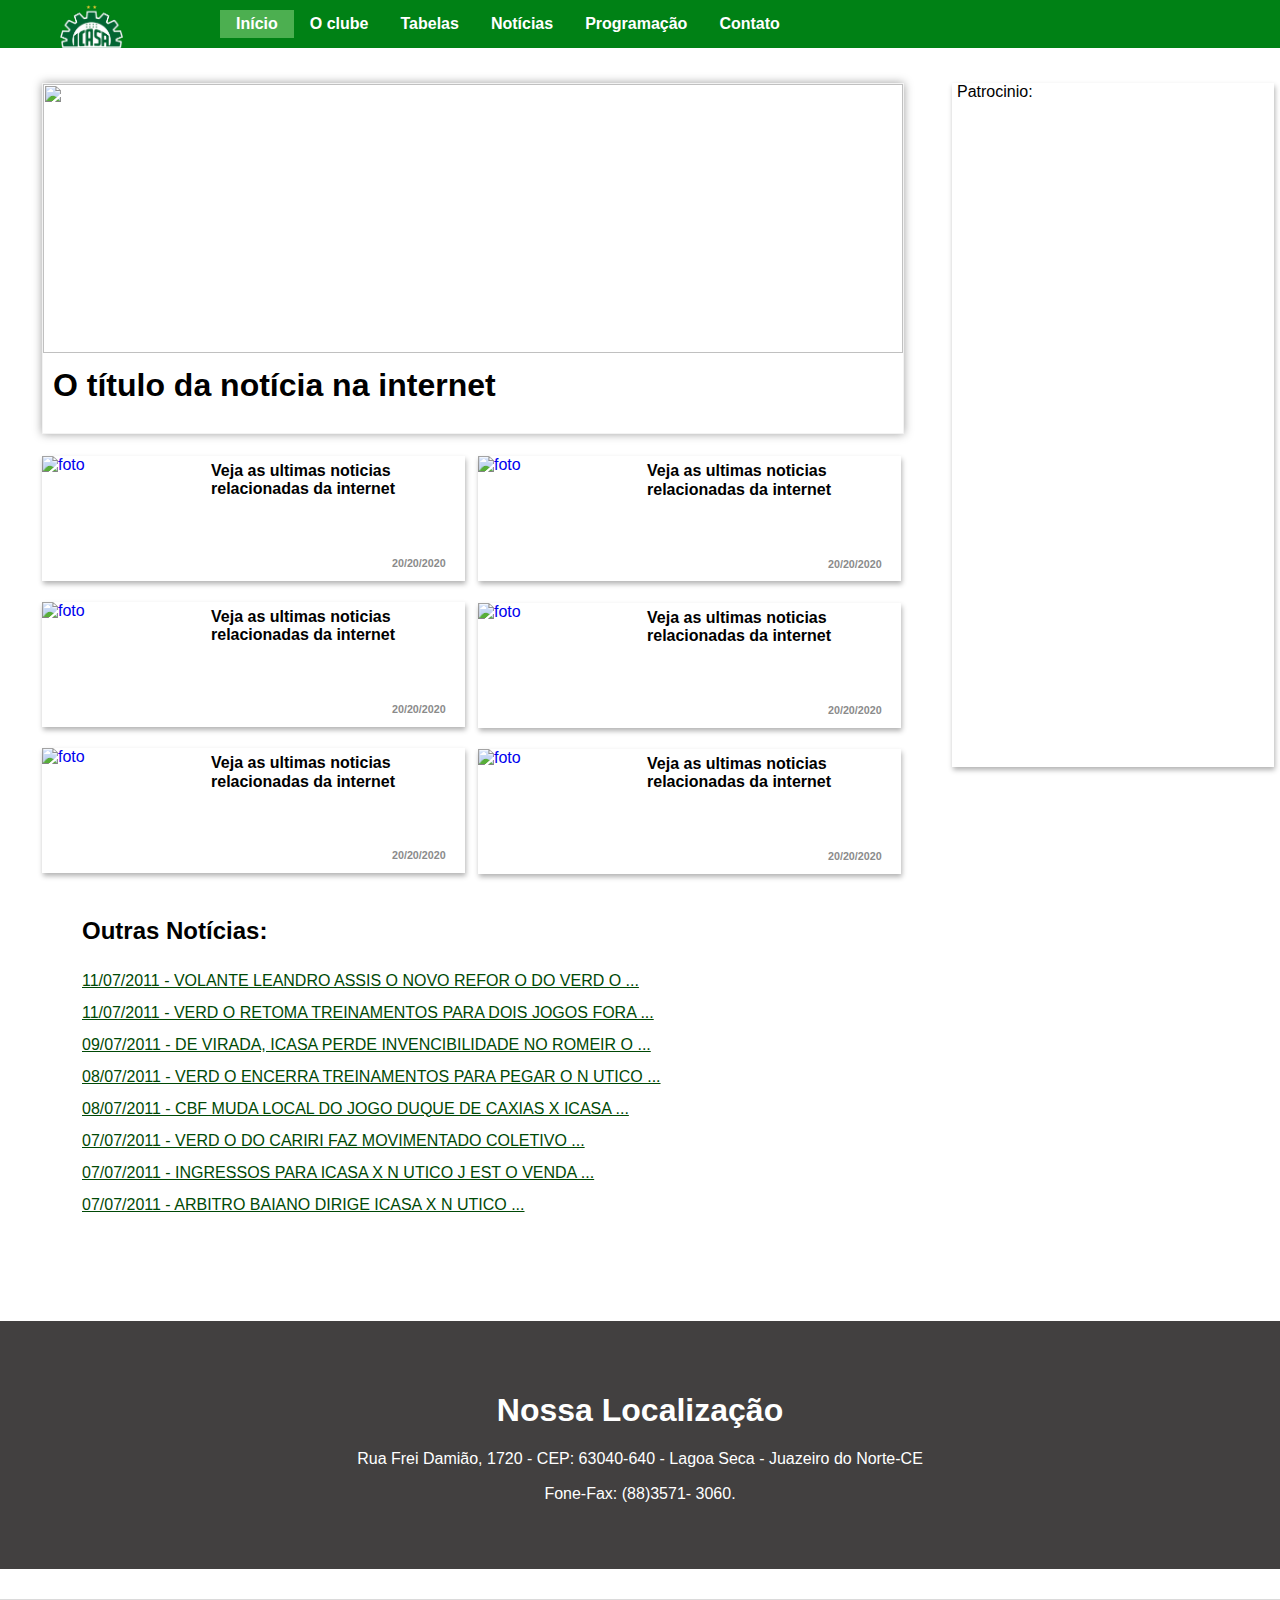
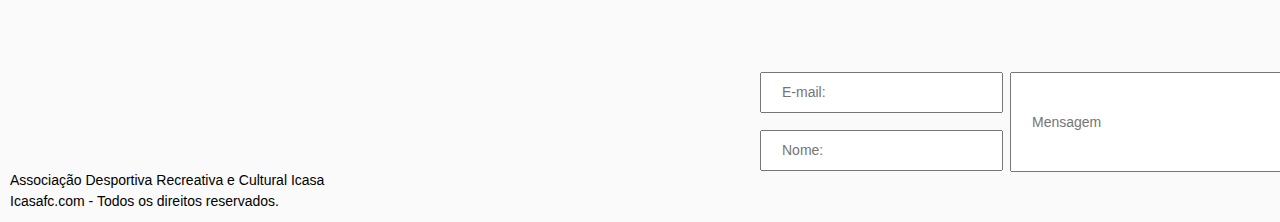
==== commit af7a481b: "ajuste galeria" ====
--- a/index.html
+++ b/index.html
@@ -5,6 +5,7 @@
     <meta name="viewport" content="width=device-width, initial-scale=1.0">
     <title>Inicio</title>
     <link rel="shortcut icon" href="img/logo.png" />
+    <link rel="stylesheet" href="css/normalize.css">
     <link rel="stylesheet" type="text/css" href="css/index.css">
     <link rel="stylesheet" type="text/css" href="css/navbar.css">
 </head>
@@ -76,7 +77,7 @@
         </section>
         
         <div class="sponsorship">
-            <a style="position: relative; padding: 5px; margin-top: 20px;">Patrocinio:</a>
+            <a>Patrocinio:</a>
             <iframe style="margin-left: 6px ; margin-top: 480px; " width="310" height="175" src="https://www.youtube.com/embed/wHV1TKkceow" frameborder="0" allow="accelerometer; autoplay; encrypted-media; gyroscope; picture-in-picture" allowfullscreen>
             </iframe>
         </div>
@@ -118,7 +119,7 @@
             <span>Associação Desportiva Recreativa e Cultural Icasa<br>Icasafc.com - Todos os direitos reservados.</span>
         </div>
         <div class="form">
-            <form class="form2">
+            <form>
                 <input style="margin-left: 750px; margin-top: -100px;" placeholder="E-mail:">
                 <input style="margin-left: 750px; margin-top: 2px;" placeholder="Nome:">
             </form>
--- a/css/index.css
+++ b/css/index.css
@@ -114,6 +114,12 @@
     box-shadow: 1px 3px 5px 0px rgba(0,0,0,0.3);
 }
 
+.sponsorship a{
+    position: relative;
+    padding: 5px;
+    margin-top: 20px;
+}
+
 h1 a{
     color:black;
 }
@@ -223,8 +229,8 @@
     position: absolute;
 }
 
-.form2{
+.form > form{
     margin-top: -30px;
     position: absolute;
-
+    
 }--- a/css/navbar.css
+++ b/css/navbar.css
@@ -1,14 +1,14 @@
 body {
     padding: 0;
     margin: 0;
-    background-color: #fafafa;
-    font-family: 'Segoe UI', Tahoma, Geneva, Verdana, sans-serif;
+    background-color: white;
+    /* font-family: 'Segoe UI', Tahoma, Geneva, Verdana, sans-serif; */
+    font-family: "Open Sans", Helvetica, Arial, sans-serif;
 }
 
 .logo {
     margin-top: 5px;
     height: 43px;
-    /* width: 43px; */
     margin-left: 60px;
     position: absolute;
 }
@@ -27,7 +27,6 @@
 
 li {
     float: left;
-    
 }
 
 li a {
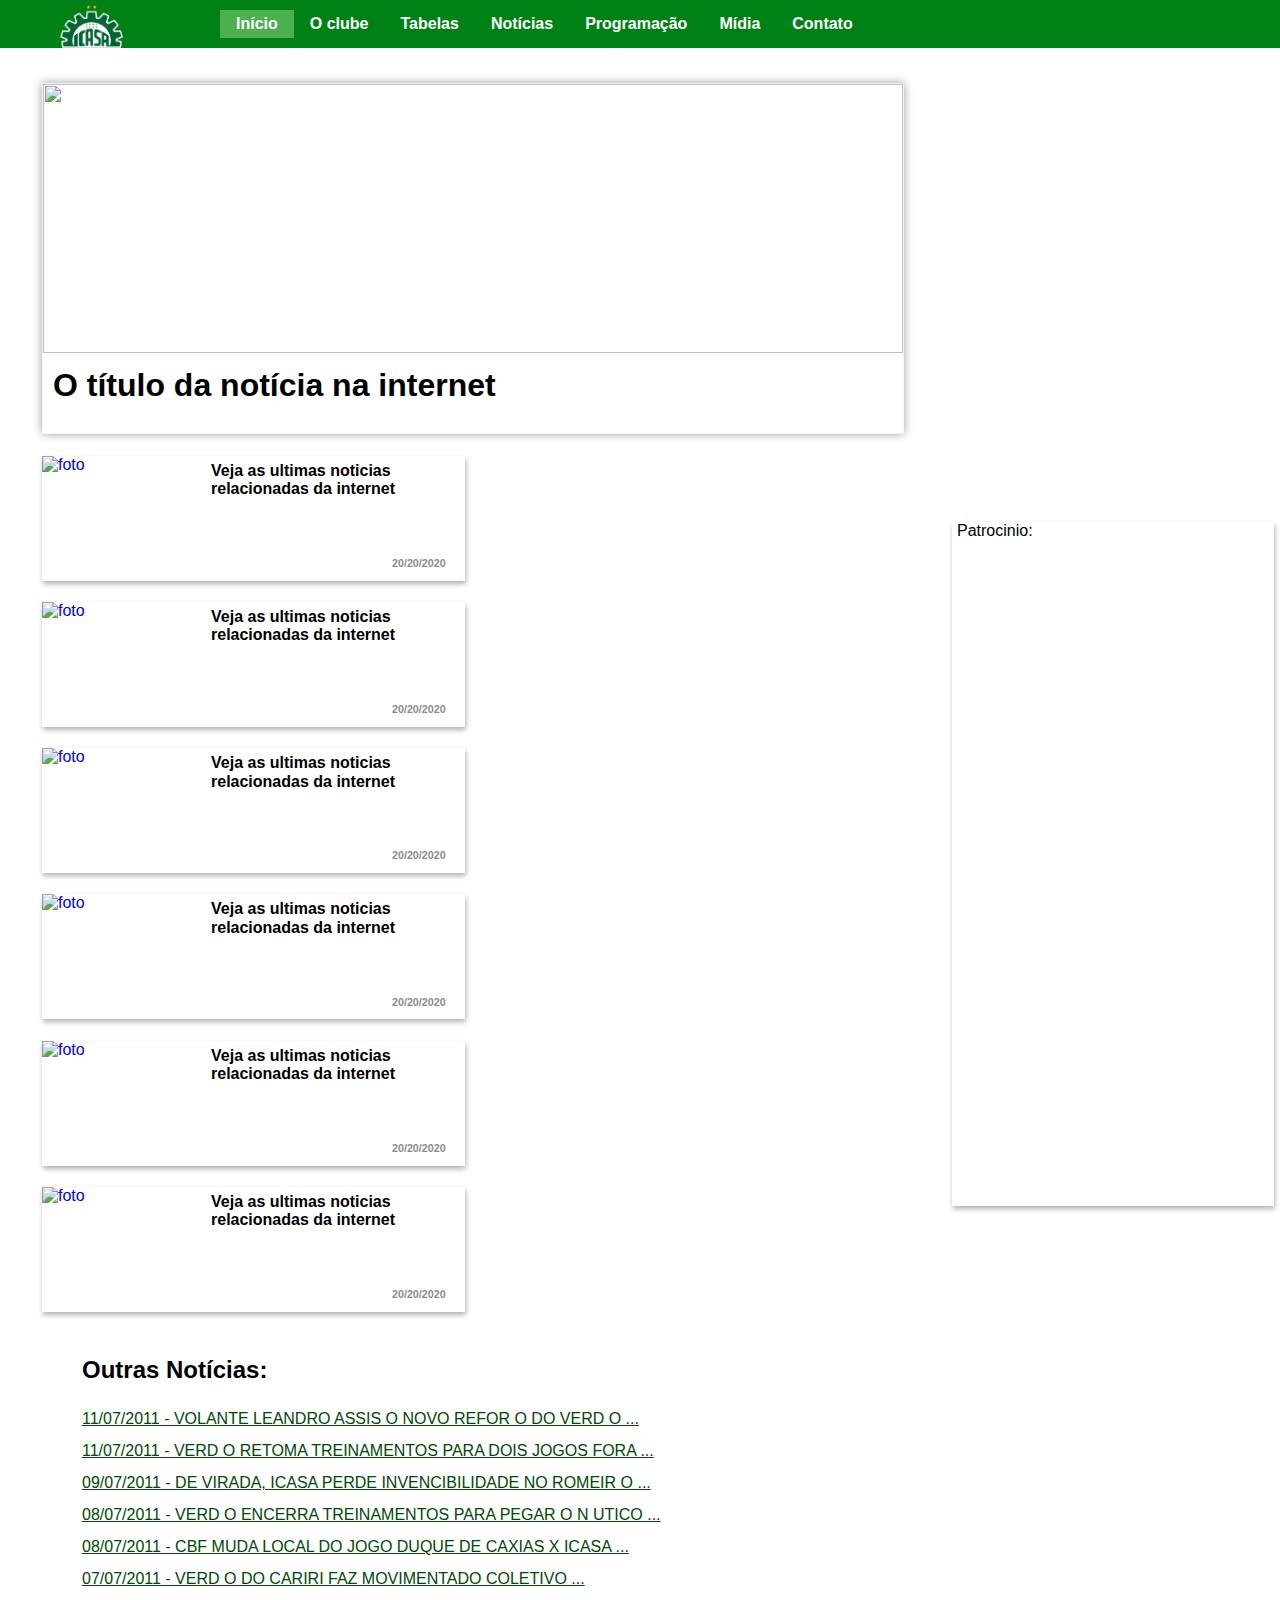
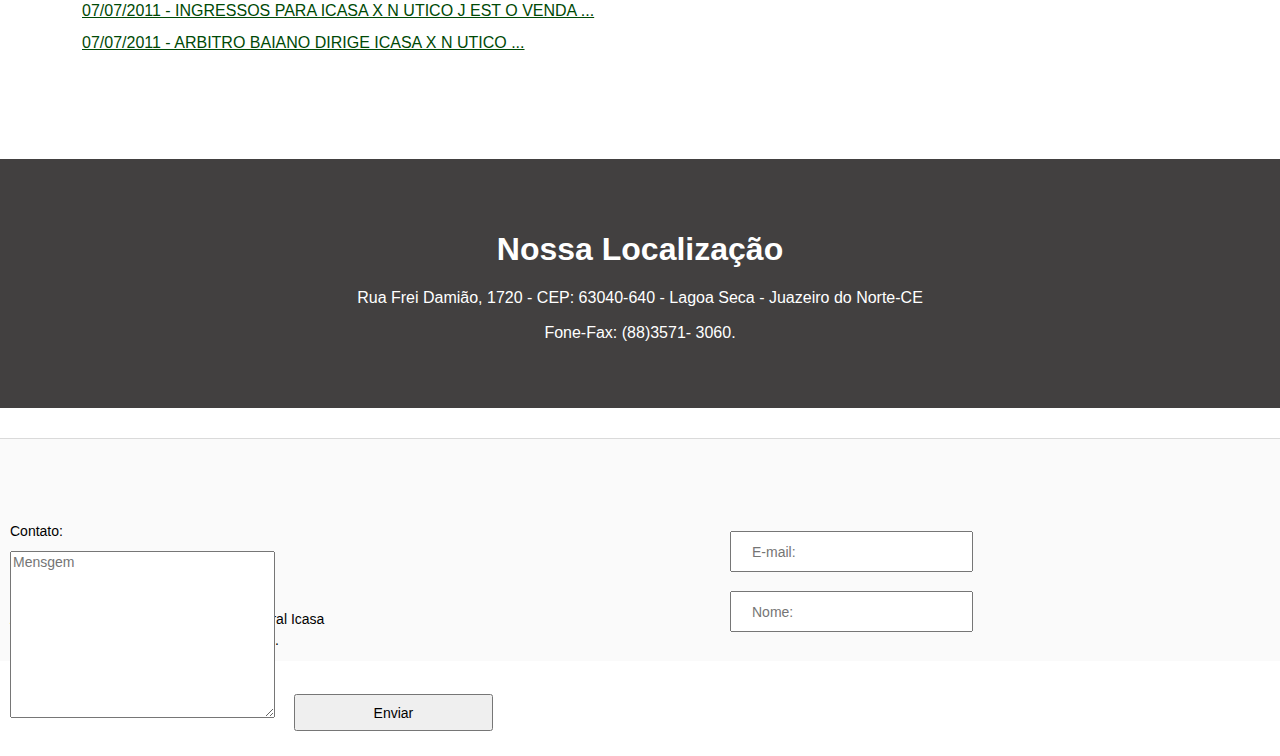
==== commit 1709ae11: "Adicionando galeria em navbar" ====
--- a/index.html
+++ b/index.html
@@ -21,6 +21,7 @@
                     <li><a href="table.html">Tabelas</a></li>
                     <li><a href="#">Notícias</a></li>
                     <li><a href="#">Programação</a></li>
+                    <li><a href="gallery.html">Mídia</a></li>
                     <li><a href="#">Contato</a></li>
                 </div>
             </ul>
@@ -34,8 +35,8 @@
             <h1 style="cursor: pointer; margin-top: 273px; padding: 10px;"><a href="news.html" id="tituloo" style="text-decoration: none; ">O título da notícia na internet</a></h1>
         </div>
         
-        <section>
-            <div id="bloco1">
+        <section style="width: 870px;">
+            <div>
                 <div id="newstwo">
                     <a href="news.html"><img id="photonews" src="img/foto2.jpg" alt="foto"></a>
                     <h4><a href="news.html">Veja as ultimas noticias relacionadas da internet</a></h4>
@@ -55,7 +56,7 @@
                 </div>
             </div>
             
-            <div id="blocktwo">
+            <div id="block">
                 <div id="newstwo">
                     <a href="news.html"><img id="photonews" src="img/foto3.jpg" alt="foto"></a>
                     <h4><a for="nottwo" href="news.html">Veja as ultimas noticias relacionadas da internet</a></h4>
@@ -120,11 +121,14 @@
         </div>
         <div class="form">
             <form>
-                <input style="margin-left: 750px; margin-top: -100px;" placeholder="E-mail:">
-                <input style="margin-left: 750px; margin-top: 2px;" placeholder="Nome:">
+                <img src="icon/insta.png" alt="" style="height: 40px; margin-left: -5px; margin-top: -40px;">
+                <a>Contato:</a>
+                <input id="caixa" style="margin-left: 720px; margin-top: -92px; " placeholder="E-mail:">
+                <input id="caixa" style="margin-left: 720px; margin-top: 4px;" placeholder="Nome:">
             </form>
-            <input style="margin-left: 1000px; margin-top: -200px; height: 96px; width: 257px;" placeholder="Mensagem">
-        </footer>
-    </div>
+            <textarea name="" id="" cols="30" rows="10" placeholder="Mensgem"></textarea>
+            <input type="button" value="Enviar"></input>
+        </div>
+    </footer>
 </body>
 </html>